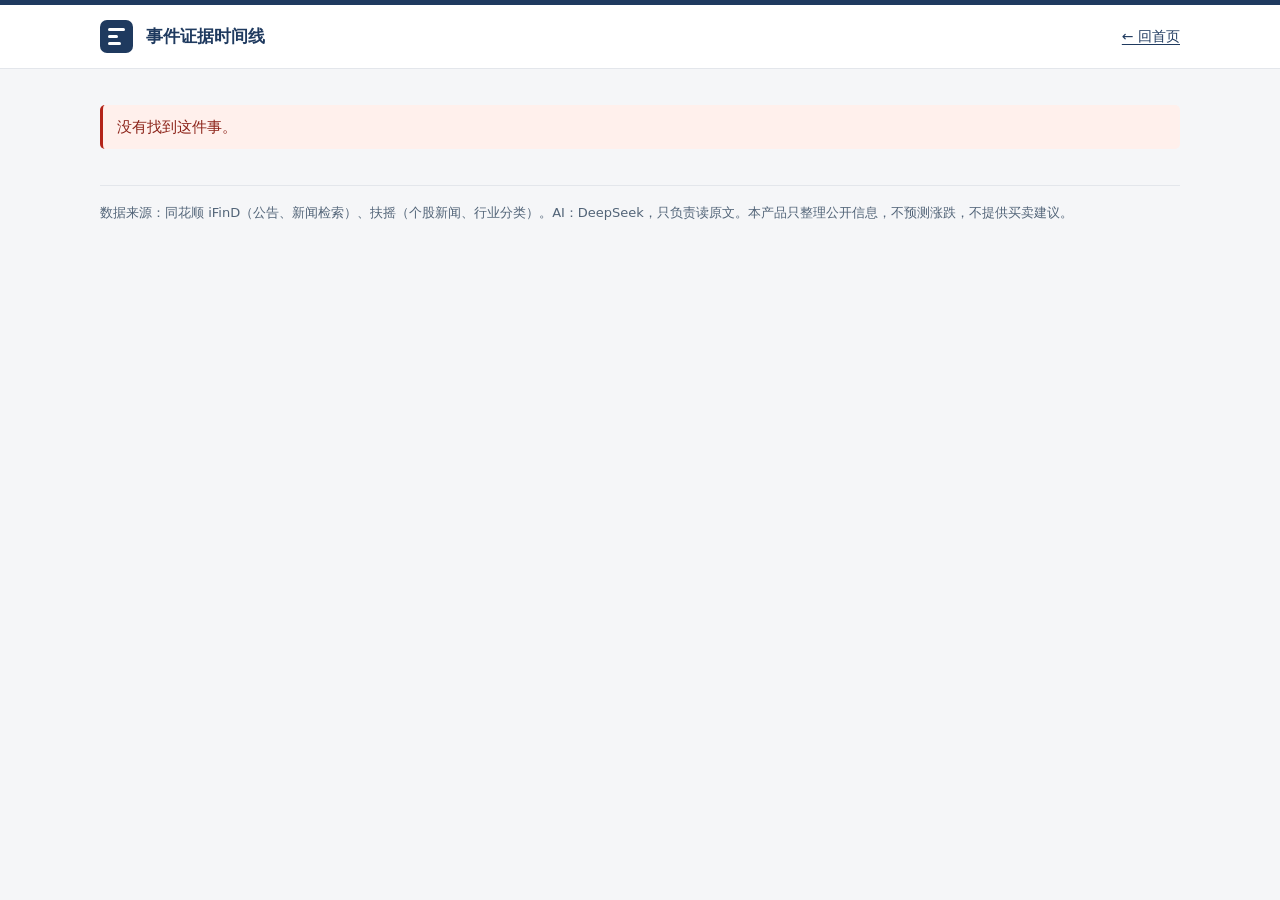
==== static/event.html @ 00f25ee7 "初版：事件证据时间线 - 后端（FastAPI）：从 iFinD、扶摇取数，AI 读原文并给出引句，   程序核对引句，固定规则判定当前状态和变化原因，证据回放 - 前端：静态页面，首页和事件页 - " ====
<!doctype html>
<html lang="zh-CN">
<head>
  <meta charset="utf-8">
  <meta name="viewport" content="width=device-width, initial-scale=1">
  <title>事件详情 · 事件证据时间线</title>
  <link rel="icon" href="data:,">
  <link rel="stylesheet" href="style.css">
  <script defer src="common.js"></script>
  <script defer src="event.js"></script>
</head>
<body>
  <header class="masthead compact"><div class="wrap">
    <div class="brand"><span class="brand-mark" aria-hidden="true"><i></i><i></i><i></i></span><span>事件证据时间线</span></div>
    <a class="back" href="index.html">← 回首页</a>
  </div></header>
  <main class="wrap"><div id="load-status" aria-live="polite">正在读取事件…</div>
    <div id="event-content" hidden>
      <section class="panel event-head"><div id="overview"></div><div id="controls"></div><div id="refresh-status" aria-live="polite"></div></section>
      <section class="panel"><h2>① 当前结论</h2><div id="result"></div></section>
      <section class="panel"><h2>② 证据回放</h2>
        <p class="muted">按各条证据的发布时间，一条一条加入，看当时的结论是什么、有没有变、为什么变。这是按发布时间回放的推演，不是我们当天实际记录下来的。</p>
        <div id="replay"></div></section>
      <section class="panel"><h2>③ 证据时间线</h2>
        <p class="muted">每张卡片是一条证据。“性质”说的是被引用的那句话怎么说，“可信程度”说的是来源，两样是分开的。</p>
        <div id="timeline"></div></section>
      <section class="panel"><h2>④ 说法对照</h2><div id="comparisons"></div>
        <p class="muted">不同口径的数字不放在一起比。原句里没写的项目留空。数字归组由 AI 建议、程序核对编号后排表。</p></section>
      <section class="panel"><h2>⑤ 和我关注的股票有什么关系</h2><p id="watch-note" class="muted"></p>
        <p>这里只写事实关系，不判断影响好坏。</p><div id="relations"></div></section>
    </div>
  </main>
  <footer class="wrap">数据来源：同花顺 iFinD（公告、新闻检索）、扶摇（个股新闻、行业分类）。AI：DeepSeek，只负责读原文。本产品只整理公开信息，不预测涨跌，不提供买卖建议。</footer>
</body>
</html>
---- static/style.css ----
:root {
  color-scheme: light;
  --navy: #1f3a5f;
  --ink: #202e40;
  --muted: #526478;
  --line: #e3e6eb;
  --paper: #fff;
  --wash: #f5f6f8;
}
* { box-sizing: border-box; }
[hidden] { display: none !important; }
body {
  margin: 0;
  background: var(--wash);
  color: var(--ink);
  font: 15px/1.6 system-ui, -apple-system, "Segoe UI", "Microsoft YaHei", sans-serif;
  overflow-wrap: anywhere;
}
.wrap { width: min(1080px, calc(100% - 48px)); margin-inline: auto; }
main.wrap { padding-block: 28px; }
h1, h2, h3, h4 { margin: 0; color: var(--navy); line-height: 1.4; }
h1 { font-size: clamp(26px, 4vw, 38px); letter-spacing: -.03em; }
h2 { font-size: clamp(20px, 3vw, 24px); margin-bottom: 12px; }
h3 { font-size: 17px; margin-block: 12px 6px; }
h4 { font-size: 15px; margin-top: 12px; }
p { margin: 8px 0; }
ul, ol { padding-inline-start: 1.6em; }
li + li { margin-top: 5px; }
small, .muted { color: var(--muted); font-size: 13px; }
small { display: block; }
a, .text-button { color: var(--navy); text-underline-offset: 3px; }
a:hover, .text-button:hover { color: #0d5894; }
:focus-visible { outline: 3px solid #236da6; outline-offset: 3px; }
.masthead { background: var(--paper); border-top: 5px solid var(--navy); border-bottom: 1px solid var(--line); }
.masthead .wrap { padding-block: 30px 23px; }
.brand { display: flex; align-items: center; gap: 13px; color: var(--navy); font-weight: 750; }
.brand-mark { display: grid; gap: 4px; padding: 8px; border-radius: 7px; background: var(--navy); flex: none; }
.brand-mark i { width: 17px; height: 3px; background: #fff; border-radius: 2px; }
.brand-mark i:nth-child(2) { width: 10px; }
.brand-mark i:last-child { width: 13px; }
.intro { max-width: 80ch; margin: 13px 0; }
.disclaimer { color: var(--muted); font-size: 13px; border-left: 3px solid #acc1d6; padding-left: 10px; }
.compact .wrap { display: flex; align-items: center; justify-content: space-between; gap: 12px; padding-block: 15px; }
.compact .brand { font-size: 17px; }
.back { font-size: 14px; }
.panel, .entry, .evidence, .sub-card, .side {
  background: var(--paper); border: 1px solid var(--line); border-radius: 8px; min-width: 0;
}
.panel { padding: clamp(16px, 3vw, 28px); }
.panel + .panel, .home-section + .panel { margin-top: 20px; }
.home-section { margin-block: 30px; }
.home-section h2 { margin-bottom: 4px; }
.home-section > p { margin: 0 0 14px; }
.panel > :first-child, .entry > :first-child { margin-top: 0; }
.panel > :last-child, .entry > :last-child { margin-bottom: 0; }
fieldset { border: 0; padding: 0; margin: 0; min-width: 0; }
.query-fields { display: grid; grid-template-columns: minmax(0, 1fr) minmax(0, 1.5fr) auto; gap: 14px; align-items: start; }
.query-fields label { display: block; font-weight: 650; margin-bottom: 5px; }
input:not([type=checkbox]) {
  width: 100%; min-width: 0; height: 42px; font: inherit; padding: 8px 12px; color: var(--ink);
  border: 1px solid #aebbc9; border-radius: 5px; background: white;
}
input::placeholder { color: #637284; }
input[type=checkbox] { accent-color: var(--navy); width: 16px; height: 16px; margin: 0; flex: none; }
.check { display: flex; align-items: center; gap: 8px; width: fit-content; cursor: pointer; }
.simulate { margin-block: 15px 10px; }
.simulate small { margin-top: 4px; }
#quota { border-top: 1px solid var(--line); padding-top: 12px; margin-bottom: 0; }
button { font: inherit; font-weight: 600; padding: 6px 13px; min-height: 38px; border: 1px solid #aebbc9; border-radius: 5px; background: white; color: var(--navy); cursor: pointer; }
button:hover { background: #eff4f8; }
button.primary, button[aria-pressed=true] { color: white; border-color: var(--navy); background: var(--navy); }
button.primary:hover { background: #152c48; }
button:disabled { opacity: .5; cursor: default; }
.submit { min-height: 42px; margin-top: 29px; padding-inline: 24px; }
.text-button { border: 0; background: transparent; text-decoration: underline; }
.inline, .actions, .tags, .entry-top, .basis { display: flex; flex-wrap: wrap; align-items: center; gap: 7px; }
.actions { margin: 12px 0; }
.tags:empty { display: none; }
.options { display: grid; gap: 2px; margin-top: 5px; padding: 4px; border: 1px solid var(--line); border-radius: 5px; }
.options button { min-width: 0; text-align: left; border: 0; }
.event-grid, .source-grid { display: grid; grid-template-columns: repeat(3, minmax(0, 1fr)); gap: 14px; }
.entry { display: flex; flex-direction: column; align-items: flex-start; color: var(--ink); text-decoration: none; padding: 18px; }
.entry:hover { border-color: #8da7c1; background: #fcfdff; }
.entry h3 { margin: 12px 0 10px; }
.entry-top { justify-content: space-between; width: 100%; }
.arrow { color: var(--navy); line-height: 1; }
.entry-date { border-top: 1px solid var(--line); padding-top: 8px; margin-top: auto; width: 100%; }
.tag { display: inline-block; vertical-align: middle; max-width: 100%; padding: 2px 8px; background: #edf1f5; border: 1px solid transparent; color: #344960; border-radius: 4px; font-size: 12px; font-weight: 650; line-height: 1.5; }
.tag + .tag, h3 > .tag, strong > .tag, p > .tag, button > .tag { margin-left: 5px; }
.tags > .tag, .entry-top > .tag { margin-left: 0; }
.tag.large { font-size: 20px; padding: 4px 13px; }
.state-confirmed { background: #1a7f4b; color: white; }
.state-denied { background: #b42318; color: white; }
.state-mixed { background: #6b3fa0; color: white; }
.state-conflict { background: #c4620a; color: #130d07; }
.state-unverified { background: #9a6b00; color: white; }
.state-expired { background: #667085; color: white; }
.state-insufficient { background: #414b59; border: 1px dashed white; outline: 1px solid #414b59; color: white; }
.tier-high, .changed { background: var(--navy); color: white; }
.tier-mid { background: white; color: #27568a; border-color: #5077a3; }
.tier-low { background: white; color: #525e6b; border-color: #929ba5; }
.nature-fact { background: #ddf4f1; color: #116660; }
.nature-opinion { background: #eaeafd; color: #483694; }
.nature-speculation, .warning { background: #fff0c8; color: #795400; }
.nature-rumor { background: white; color: #a12728; border-color: #bd6563; }
.danger, .status { background: #ffeadf; color: #952f18; border-color: #cf8f78; }
.danger-text { color: #98281b; }
.synthetic { background: repeating-linear-gradient(135deg,#f4effa 0 6px,#eae2f4 6px 9px); border-color: #d2c0e3; color: #603987; }
.stock { padding: 5px 9px; }
.stock .synthetic { margin-left: 5px; }
.banner, .message, .replay-summary, .empty { padding: 10px 14px; border-radius: 5px; }
.message, .replay-summary, .empty { background: #eff4f8; color: var(--navy); }
.message { margin-block: 8px; }
.message.error { color: #8c2319; background: #fff0ec; border-left: 3px solid #b42318; }
.company-name { color: var(--muted); font-weight: 650; }
.source-grid { margin-block: 15px; }
.source { min-width: 0; padding: 12px; background: var(--wash); border-radius: 5px; }
.source > * { margin: 2px 3px 2px 0; }
#controls:not(:empty), #refresh-status:not(:empty), #feedback:not(:empty) { margin-top: 16px; }
.progress-list li span { margin-left: 7px; }
.spinner { display: inline-block; margin-left: 8px; width: 14px; height: 14px; border: 2px solid #c4d2df; border-top-color: var(--navy); border-radius: 50%; animation: spin 1s linear infinite; }
@keyframes spin { to { transform: rotate(360deg); } }
details { margin-block: 10px; }
details:not(.panel) { border-top: 1px solid var(--line); padding-top: 8px; }
summary { color: var(--navy); font-weight: 600; cursor: pointer; }
details.panel > summary { font-size: 19px; }
.result-sentence { font-size: 17px; }
.basis, .earliest { margin-block: 14px; }
.earliest { border-left: 3px solid #9eb8cd; padding-left: 12px; }
.earliest small, .card-link + small { margin-top: 4px; }
.replay-summary { border-left: 3px solid var(--navy); }
.replay-summary p { margin: 3px 0; }
.replay-list { list-style: none; padding: 0; }
.step { width: 100%; text-align: left; display: flex; align-items: flex-start; gap: 12px; padding: 12px; border-color: var(--line); font-weight: 400; }
.step[aria-current=step] { background: #eff5fa; border-color: #7493af; box-shadow: inset 3px 0 var(--navy); }
.step-body { display: grid; gap: 4px; min-width: 0; }
.step-no { min-width: 24px; text-align: center; border-radius: 50%; background: #e3ebf2; font-weight: 650; }
.evidence, .sub-card, .side, .comparison { padding: 16px; margin-block: 14px; }
.evidence { scroll-margin-top: 16px; }
.evidence.inactive { opacity: .76; }
.inactive h3 { text-decoration: line-through; }
.inactive .status { background: #8e341c; color: white; }
.evidence.flash { animation: flash 1.4s ease-out; }
@keyframes flash { 0%, 40% { background: #fff3c5; outline: 3px solid #997000; } }
.quotes { padding: 12px; margin-top: 12px; background: #f4f7fa; border-left: 3px solid #9aafc5; }
blockquote { margin: 8px 0; white-space: pre-wrap; }
.original { white-space: pre-wrap; margin-top: 8px; padding: 12px; background: var(--wash); }
.times { display: grid; grid-template-columns: repeat(4, minmax(0, 1fr)); gap: 1px; margin: 12px 0; background: var(--line); border: 1px solid var(--line); border-radius: 5px; overflow: hidden; }
.times > div { background: #f7f9fb; padding: 9px; font-size: 13px; }
.times span, .times strong { display: block; }
.table-scroll { overflow-x: auto; max-width: 100%; margin-block: 8px; }
table { border-collapse: collapse; min-width: 100%; font-size: 13px; }
th, td { padding: 7px 10px; text-align: left; vertical-align: top; border: 1px solid var(--line); }
th { background: #edf2f7; color: var(--navy); white-space: nowrap; }
.comparison { padding-inline: 0; border-bottom: 1px solid var(--line); }
.side-grid { display: grid; grid-template-columns: repeat(2, minmax(0, 1fr)); gap: 12px; }
.side { margin: 0; background: #f7f9fb; }
.side h3 { margin-top: 0; }
.side .tag { margin-bottom: 8px; }
.relation-row { display: grid; grid-template-columns: minmax(145px, 1fr) minmax(0, 2fr); gap: 12px; padding-block: 12px; border-top: 1px solid var(--line); }
.relation-row .tag { margin-right: 5px; }
footer.wrap { color: var(--muted); border-top: 1px solid var(--line); padding-block: 17px 30px; font-size: 13px; }
@media (max-width: 760px) {
  .event-grid, .source-grid { grid-template-columns: repeat(2, minmax(0, 1fr)); }
}
@media (max-width: 600px) {
  .wrap { width: calc(100% - 28px); }
  main.wrap { padding-block: 16px; }
  .masthead .wrap { padding-block: 20px 15px; }
  .compact .wrap { padding-block: 12px; }
  .intro { font-size: 14px; }
  .query-fields, .event-grid, .source-grid, .side-grid, .relation-row { grid-template-columns: minmax(0, 1fr); }
  .relation-row { gap: 4px; }
  .times { grid-template-columns: repeat(2, minmax(0, 1fr)); }
  .submit { margin: 0; }
  .evidence, .side, .sub-card { padding: 12px; }
  .actions > button { max-width: 100%; }
}
@media (prefers-reduced-motion: reduce) {
  .spinner { animation: none; }
  .evidence.flash { animation: none; outline: 2px solid #997000; }
}
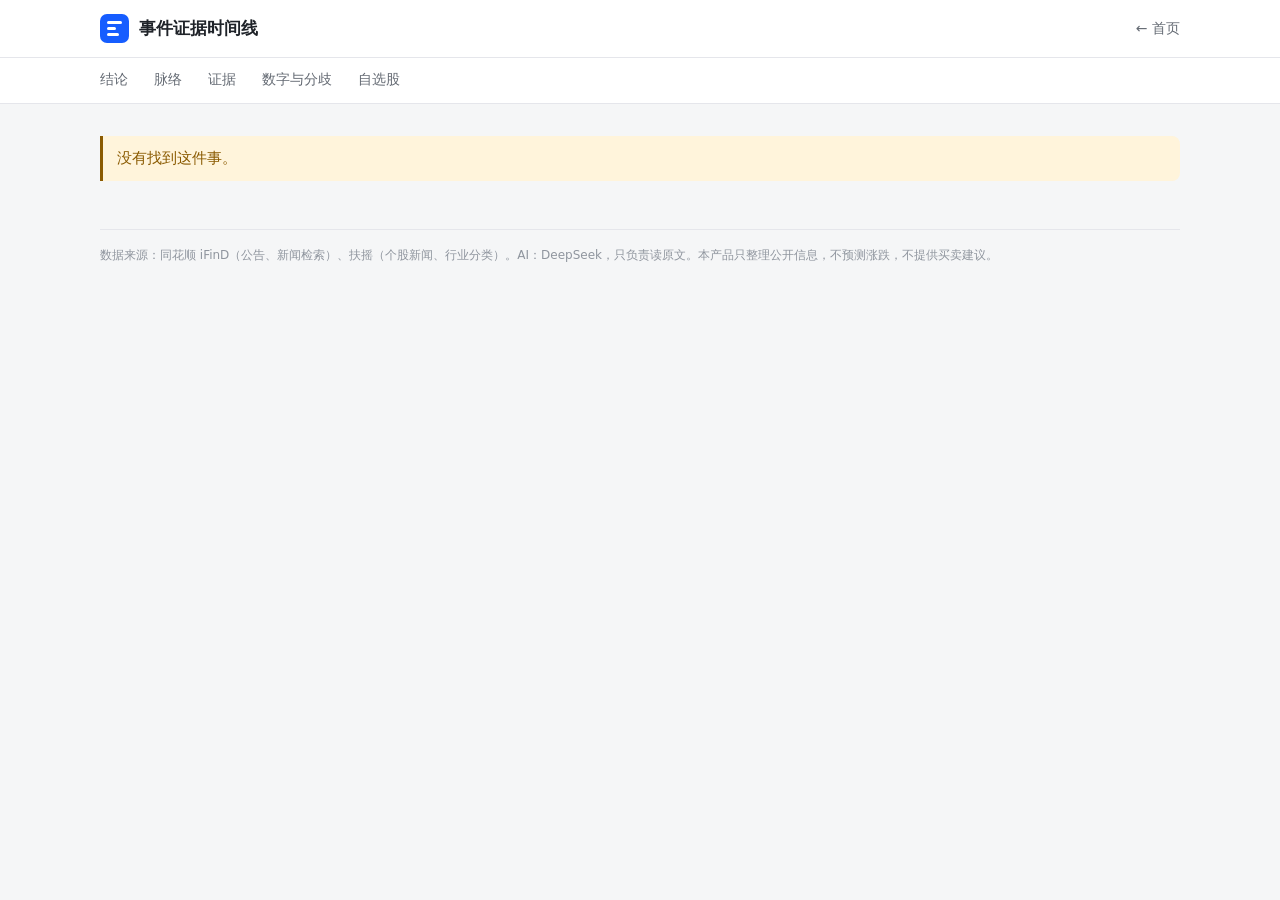
==== commit d2cc622f: "页面改版：先给结论和原话，证据排成时间线；评审用的示例收到页面底部 - 事件页第一屏：结论和走到哪一步（例如"董事会已通过，尚需股东会审议"）、依据公告的原话、四个要点格 - "证据回放"的长列表换成" ====
--- a/static/event.html
+++ b/static/event.html
@@ -5,29 +5,36 @@
   <meta name="viewport" content="width=device-width, initial-scale=1">
   <title>事件详情 · 事件证据时间线</title>
   <link rel="icon" href="data:,">
-  <link rel="stylesheet" href="style.css">
-  <script defer src="common.js"></script>
-  <script defer src="event.js"></script>
+  <link rel="stylesheet" href="style.css?v=8">
+  <script defer src="common.js?v=8"></script>
+  <script defer src="event.js?v=8"></script>
 </head>
 <body>
   <header class="masthead compact"><div class="wrap">
     <div class="brand"><span class="brand-mark" aria-hidden="true"><i></i><i></i><i></i></span><span>事件证据时间线</span></div>
-    <a class="back" href="index.html">← 回首页</a>
+    <a class="back" href="index.html">← 首页</a>
   </div></header>
+  <nav class="section-nav" aria-label="本页内容"><div class="wrap">
+    <a href="#sec-result">结论</a><a href="#sec-replay">脉络</a><a href="#sec-evidence">证据</a>
+    <a href="#sec-compare">数字与分歧</a><a href="#sec-watch">自选股</a>
+  </div></nav>
   <main class="wrap"><div id="load-status" aria-live="polite">正在读取事件…</div>
     <div id="event-content" hidden>
-      <section class="panel event-head"><div id="overview"></div><div id="controls"></div><div id="refresh-status" aria-live="polite"></div></section>
-      <section class="panel"><h2>① 当前结论</h2><div id="result"></div></section>
-      <section class="panel"><h2>② 证据回放</h2>
-        <p class="muted">按各条证据的发布时间，一条一条加入，看当时的结论是什么、有没有变、为什么变。这是按发布时间回放的推演，不是我们当天实际记录下来的。</p>
+      <section class="panel hero" id="sec-result">
+        <div id="overview"></div>
+        <div id="controls"></div><div id="refresh-status" aria-live="polite"></div>
+        <div id="result"></div><div id="keyfacts" class="keyfacts"></div><div id="result-foot"></div>
+      </section>
+      <section class="panel" id="sec-replay"><h2>事件脉络</h2>
+        <p class="muted">按发布时间逐条加入证据，看结论在哪一步变了。这是事后按时间重排的，不是当天的实时记录。</p>
         <div id="replay"></div></section>
-      <section class="panel"><h2>③ 证据时间线</h2>
-        <p class="muted">每张卡片是一条证据。“性质”说的是被引用的那句话怎么说，“可信程度”说的是来源，两样是分开的。</p>
+      <section class="panel" id="sec-evidence"><h2>全部证据<span id="evidence-count" class="count"></span></h2>
+        <p class="muted">引号里的话都在原文里核对过，没通过的会标出。“事实陈述、观点、推测、传闻”是 AI 对这句话的分类；“分量”只看来源是谁，和说了什么无关。部分数据源不带原文链接，可按标题、编号、日期回查。时间栏里的“—”表示来源没给或原文没提。</p>
         <div id="timeline"></div></section>
-      <section class="panel"><h2>④ 说法对照</h2><div id="comparisons"></div>
-        <p class="muted">不同口径的数字不放在一起比。原句里没写的项目留空。数字归组由 AI 建议、程序核对编号后排表。</p></section>
-      <section class="panel"><h2>⑤ 和我关注的股票有什么关系</h2><p id="watch-note" class="muted"></p>
-        <p>这里只写事实关系，不判断影响好坏。</p><div id="relations"></div></section>
+      <section class="panel" id="sec-compare"><h2>数字与分歧</h2><div id="comparisons"></div>
+        <p class="muted">不同口径的数字不放在一起比；原文没写的留空。分组由 AI 建议，程序核对后排表。</p></section>
+      <section class="panel" id="sec-watch"><h2>关联自选股</h2><p id="watch-note" class="muted"></p>
+        <p class="muted">只列事实关系，不判断好坏。</p><div id="relations"></div></section>
     </div>
   </main>
   <footer class="wrap">数据来源：同花顺 iFinD（公告、新闻检索）、扶摇（个股新闻、行业分类）。AI：DeepSeek，只负责读原文。本产品只整理公开信息，不预测涨跌，不提供买卖建议。</footer>
--- a/static/style.css
+++ b/static/style.css
@@ -1,11 +1,18 @@
 :root {
   color-scheme: light;
-  --navy: #1f3a5f;
-  --ink: #202e40;
-  --muted: #526478;
-  --line: #e3e6eb;
+  --blue: #165dff;
+  --blue-deep: #0e42d2;
+  --blue-wash: #e8f0ff;
+  --ink: #1f2329;
+  --sub: #646a73;
+  --faint: #8f959e;
+  --line: #e5e6eb;
+  --control: #c9cdd4;
+  --warning-ink: #8a5a00;
+  --warning-line: #e8c77a;
+  --warning-wash: #fff4db;
   --paper: #fff;
-  --wash: #f5f6f8;
+  --wash: #f5f6f7;
 }
 * { box-sizing: border-box; }
 [hidden] { display: none !important; }
@@ -13,170 +20,331 @@
   margin: 0;
   background: var(--wash);
   color: var(--ink);
-  font: 15px/1.6 system-ui, -apple-system, "Segoe UI", "Microsoft YaHei", sans-serif;
+  font: 15px/1.65 system-ui, -apple-system, "Segoe UI", "PingFang SC", "Microsoft YaHei", sans-serif;
   overflow-wrap: anywhere;
+  font-variant-numeric: tabular-nums;
 }
 .wrap { width: min(1080px, calc(100% - 48px)); margin-inline: auto; }
-main.wrap { padding-block: 28px; }
-h1, h2, h3, h4 { margin: 0; color: var(--navy); line-height: 1.4; }
-h1 { font-size: clamp(26px, 4vw, 38px); letter-spacing: -.03em; }
-h2 { font-size: clamp(20px, 3vw, 24px); margin-bottom: 12px; }
-h3 { font-size: 17px; margin-block: 12px 6px; }
+main.wrap { padding-block: 24px 40px; }
+h1, h2, h3, h4 { margin: 0; color: var(--ink); text-wrap: balance; }
+h1 { font-size: 26px; line-height: 1.35; font-weight: 700; }
+h2 { font-size: 18px; font-weight: 700; margin-bottom: 10px; }
+h3 { font-size: 16px; font-weight: 650; margin-block: 8px 4px; }
 h4 { font-size: 15px; margin-top: 12px; }
 p { margin: 8px 0; }
 ul, ol { padding-inline-start: 1.6em; }
 li + li { margin-top: 5px; }
-small, .muted { color: var(--muted); font-size: 13px; }
+small, .muted { color: var(--sub); font-size: 13px; }
 small { display: block; }
-a, .text-button { color: var(--navy); text-underline-offset: 3px; }
-a:hover, .text-button:hover { color: #0d5894; }
-:focus-visible { outline: 3px solid #236da6; outline-offset: 3px; }
-.masthead { background: var(--paper); border-top: 5px solid var(--navy); border-bottom: 1px solid var(--line); }
-.masthead .wrap { padding-block: 30px 23px; }
-.brand { display: flex; align-items: center; gap: 13px; color: var(--navy); font-weight: 750; }
-.brand-mark { display: grid; gap: 4px; padding: 8px; border-radius: 7px; background: var(--navy); flex: none; }
-.brand-mark i { width: 17px; height: 3px; background: #fff; border-radius: 2px; }
-.brand-mark i:nth-child(2) { width: 10px; }
-.brand-mark i:last-child { width: 13px; }
-.intro { max-width: 80ch; margin: 13px 0; }
-.disclaimer { color: var(--muted); font-size: 13px; border-left: 3px solid #acc1d6; padding-left: 10px; }
-.compact .wrap { display: flex; align-items: center; justify-content: space-between; gap: 12px; padding-block: 15px; }
-.compact .brand { font-size: 17px; }
-.back { font-size: 14px; }
-.panel, .entry, .evidence, .sub-card, .side {
-  background: var(--paper); border: 1px solid var(--line); border-radius: 8px; min-width: 0;
-}
-.panel { padding: clamp(16px, 3vw, 28px); }
-.panel + .panel, .home-section + .panel { margin-top: 20px; }
+a, .text-button { color: var(--ink); text-underline-offset: 3px; }
+a:hover, .text-button:hover { color: var(--blue); }
+:focus-visible { outline: 2px solid var(--blue); outline-offset: 2px; border-radius: 4px; }
+
+/* 页头 */
+.masthead { background: var(--paper); border-bottom: 1px solid var(--line); }
+.masthead .wrap { display: flex; align-items: center; justify-content: space-between; gap: 12px; padding-block: 14px; }
+.brand { display: flex; align-items: center; gap: 10px; color: var(--ink); font-weight: 700; font-size: 17px; }
+.brand h1 { font-size: 17px; }
+.brand-mark { display: grid; gap: 3px; padding: 7px; border-radius: 7px; background: var(--blue); flex: none; }
+.brand-mark i { width: 15px; height: 3px; background: #fff; border-radius: 2px; }
+.brand-mark i:nth-child(2) { width: 9px; }
+.brand-mark i:last-child { width: 12px; }
+.back { font-size: 14px; color: var(--sub); text-decoration: none; }
+.section-nav { position: sticky; top: 0; z-index: 5; background: var(--paper); border-bottom: 1px solid var(--line); }
+.section-nav .wrap { display: flex; gap: 26px; overflow-x: auto; }
+.section-nav a { flex: none; padding-block: 10px; color: var(--sub); font-size: 14px; text-decoration: none; border-bottom: 2px solid transparent; }
+.section-nav a:hover { color: var(--blue); border-bottom-color: var(--blue); }
+section[id], .evidence { scroll-margin-top: 56px; }
+
+/* 面板 */
+.panel, .entry, .demo-list {
+  background: var(--paper); border: 1px solid var(--line); border-radius: 12px; min-width: 0;
+}
+.panel { padding: clamp(16px, 2.6vw, 26px); }
+.panel + .panel, .home-section + .panel { margin-top: 16px; }
+.panel > :first-child { margin-top: 0; }
+.panel > :last-child { margin-bottom: 0; }
+.panel > h2 + .muted { margin-top: -4px; }
+.count { margin-left: 8px; color: var(--faint); font-weight: 400; font-size: 15px; }
+details { margin-block: 10px; }
+summary { color: var(--sub); font-size: 14px; cursor: pointer; width: fit-content; max-width: 100%; }
+summary:hover { color: var(--blue); }
+details.panel > summary { font-size: 16px; font-weight: 650; color: var(--ink); }
+dl { margin: 10px 0; }
+dt { font-weight: 650; margin-top: 8px; }
+dd { margin: 0; color: var(--sub); }
+
+/* 按钮和表单 */
+fieldset { border: 0; padding: 0; margin: 0; min-width: 0; }
+button { font: inherit; font-size: 14px; font-weight: 600; padding: 5px 14px; min-height: 36px; border: 1px solid var(--control); border-radius: 8px; background: var(--paper); color: var(--ink); cursor: pointer; }
+button:hover { border-color: var(--blue); color: var(--blue); }
+button.primary { color: #fff; border-color: var(--blue); background: var(--blue); }
+button.primary:hover { color: #fff; background: var(--blue-deep); border-color: var(--blue-deep); }
+button[aria-pressed=true] { background: var(--blue-wash); border-color: var(--blue); color: var(--blue-deep); }
+button:disabled { opacity: .45; cursor: default; border-color: var(--control); color: var(--ink); }
+.text-button { border: 0; background: transparent; text-decoration: underline; min-height: 0; padding: 0 4px; }
+input:not([type=checkbox]) {
+  width: 100%; min-width: 0; height: 46px; font: inherit; padding: 8px 14px; color: var(--ink);
+  border: 1px solid var(--control); border-radius: 8px; background: var(--paper);
+}
+input:not([type=checkbox]):focus { outline: 0; border-color: var(--blue); box-shadow: 0 0 0 3px var(--blue-wash); }
+input::placeholder { color: var(--faint); }
+input[type=checkbox] { accent-color: var(--blue); width: 16px; height: 16px; margin: 0; flex: none; }
+.check { display: flex; align-items: center; gap: 8px; width: fit-content; cursor: pointer; font-size: 14px; }
+.inline, .actions, .tags, .entry-top, .basis, .ev-head, .hero-meta { display: flex; flex-wrap: wrap; align-items: center; gap: 6px 8px; }
+.actions { margin: 10px 0; }
+.tags:empty { display: none; }
+
+/* 标签：靠文字区分，不用红绿 */
+.tag { display: inline-block; vertical-align: middle; max-width: 100%; padding: 1px 8px; background: #f2f3f5; border: 1px solid transparent; color: #4e5969; border-radius: 4px; font-size: 12px; line-height: 1.7; font-weight: 600; white-space: nowrap; }
+.tag + .tag, h3 > .tag, strong > .tag, p > .tag, button > .tag { margin-left: 5px; }
+.tags > .tag, .entry-top > .tag, .ev-head > .tag, summary > .tag { margin-left: 0; }
+.tag.src { background: var(--paper); border-color: var(--control); color: var(--ink); }
+.tag.basis, .tag.changed { background: var(--blue-wash); color: var(--blue-deep); }
+.tag.status { background: var(--paper); border-color: var(--line); color: var(--sub); }
+.tag.synthetic { background: var(--paper); border: 1px dashed var(--control); color: var(--sub); }
+.tag.nature-opinion { background: var(--blue-wash); color: var(--blue-deep); }
+.tag.nature-speculation { background: var(--paper); border: 1px dashed var(--faint); color: var(--ink); }
+.tag.nature-rumor { background: var(--warning-wash); color: var(--warning-ink); }
+.tag.state-confirmed { background: var(--blue); color: #fff; }
+.tag.state-denied { background: var(--ink); color: #fff; }
+.tag.state-mixed { background: var(--paper); border-color: var(--blue); color: var(--blue-deep); }
+.tag.state-conflict { background: var(--warning-wash); border-color: var(--warning-line); color: var(--warning-ink); }
+.tag.state-unverified { background: var(--paper); border: 1px dashed var(--faint); color: var(--ink); }
+.tag.state-expired { background: #f2f3f5; color: var(--sub); }
+.tag.state-insufficient { background: var(--paper); border: 1px dashed var(--warning-line); color: var(--warning-ink); }
+.tag.large { font-size: 17px; padding: 5px 14px; border-radius: 8px; line-height: 1.5; }
+.tag.stock { padding: 4px 10px; font-size: 13px; font-weight: 500; }
+.stock .synthetic { margin-left: 5px; }
+
+/* 提示：失败、缺失一律琥珀色，默认可见 */
+.banner, .message, .empty { padding: 10px 14px; border-radius: 8px; }
+.message, .empty { background: var(--wash); color: var(--ink); }
+.banner.synthetic { background: var(--wash); color: var(--sub); border: 1px dashed var(--control); }
+.message { margin-block: 8px; }
+.message.error, .warning, .danger, .danger-text, .tag.warning, .tag.danger { background: var(--warning-wash); color: var(--warning-ink); }
+.message.error { border-left: 3px solid var(--warning-ink); border-radius: 0 8px 8px 0; }
+p.warning, small.warning, summary.warning { padding: 4px 10px; border-radius: 6px; }
+small.warning > span { display: block; }
+.spinner { display: inline-block; margin-left: 8px; width: 14px; height: 14px; border: 2px solid var(--line); border-top-color: var(--blue); border-radius: 50%; animation: spin 1s linear infinite; }
+@keyframes spin { to { transform: rotate(360deg); } }
+.progress-list li span { margin-left: 7px; }
+
+/* 首页 */
+.home-hero { padding-block: 26px 6px; }
+.intro { font-size: 30px; line-height: 1.3; font-weight: 700; margin: 0; }
+.home-hero > .muted { font-size: 15px; margin: 6px 0 18px; }
+.query-panel { padding: 20px; }
+.query-fields { display: grid; grid-template-columns: minmax(0, 1fr) minmax(0, 1.5fr) auto; gap: 12px; align-items: start; }
+.query-fields label { display: block; font-size: 13px; color: var(--sub); margin-bottom: 4px; }
+.submit { min-height: 46px; margin-top: 25px; padding-inline: 30px; font-size: 16px; }
+.query-foot { display: flex; flex-wrap: wrap; align-items: flex-start; justify-content: space-between; gap: 8px 20px; margin-top: 14px; }
+.simulate small { margin: 2px 0 0 24px; }
+#quota { margin: 0; }
+#feedback:not(:empty) { margin-top: 14px; }
+.options { display: grid; gap: 2px; margin-top: 5px; padding: 4px; border: 1px solid var(--line); border-radius: 8px; background: var(--paper); }
+.options button { min-width: 0; text-align: left; border: 0; font-weight: 500; }
+.options button:hover { background: var(--blue-wash); }
 .home-section { margin-block: 30px; }
-.home-section h2 { margin-bottom: 4px; }
-.home-section > p { margin: 0 0 14px; }
-.panel > :first-child, .entry > :first-child { margin-top: 0; }
-.panel > :last-child, .entry > :last-child { margin-bottom: 0; }
-fieldset { border: 0; padding: 0; margin: 0; min-width: 0; }
-.query-fields { display: grid; grid-template-columns: minmax(0, 1fr) minmax(0, 1.5fr) auto; gap: 14px; align-items: start; }
-.query-fields label { display: block; font-weight: 650; margin-bottom: 5px; }
-input:not([type=checkbox]) {
-  width: 100%; min-width: 0; height: 42px; font: inherit; padding: 8px 12px; color: var(--ink);
-  border: 1px solid #aebbc9; border-radius: 5px; background: white;
-}
-input::placeholder { color: #637284; }
-input[type=checkbox] { accent-color: var(--navy); width: 16px; height: 16px; margin: 0; flex: none; }
-.check { display: flex; align-items: center; gap: 8px; width: fit-content; cursor: pointer; }
-.simulate { margin-block: 15px 10px; }
-.simulate small { margin-top: 4px; }
-#quota { border-top: 1px solid var(--line); padding-top: 12px; margin-bottom: 0; }
-button { font: inherit; font-weight: 600; padding: 6px 13px; min-height: 38px; border: 1px solid #aebbc9; border-radius: 5px; background: white; color: var(--navy); cursor: pointer; }
-button:hover { background: #eff4f8; }
-button.primary, button[aria-pressed=true] { color: white; border-color: var(--navy); background: var(--navy); }
-button.primary:hover { background: #152c48; }
-button:disabled { opacity: .5; cursor: default; }
-.submit { min-height: 42px; margin-top: 29px; padding-inline: 24px; }
-.text-button { border: 0; background: transparent; text-decoration: underline; }
-.inline, .actions, .tags, .entry-top, .basis { display: flex; flex-wrap: wrap; align-items: center; gap: 7px; }
-.actions { margin: 12px 0; }
-.tags:empty { display: none; }
-.options { display: grid; gap: 2px; margin-top: 5px; padding: 4px; border: 1px solid var(--line); border-radius: 5px; }
-.options button { min-width: 0; text-align: left; border: 0; }
+.home-section > h2 { margin-bottom: 4px; }
+.home-section > p { margin: 0 0 10px; }
+.home-section > h2 + div { margin-top: 12px; }
 .event-grid, .source-grid { display: grid; grid-template-columns: repeat(3, minmax(0, 1fr)); gap: 14px; }
-.entry { display: flex; flex-direction: column; align-items: flex-start; color: var(--ink); text-decoration: none; padding: 18px; }
-.entry:hover { border-color: #8da7c1; background: #fcfdff; }
-.entry h3 { margin: 12px 0 10px; }
+.entry { display: flex; flex-direction: column; align-items: flex-start; gap: 8px; color: var(--ink); text-decoration: none; padding: 18px; }
+.entry:hover { border-color: var(--blue); color: var(--ink); }
+.entry:hover h3 { color: var(--blue); }
+.entry h3 { margin: 0; font-size: 17px; }
+.entry p { margin: 0; color: var(--sub); font-size: 14px; }
 .entry-top { justify-content: space-between; width: 100%; }
-.arrow { color: var(--navy); line-height: 1; }
-.entry-date { border-top: 1px solid var(--line); padding-top: 8px; margin-top: auto; width: 100%; }
-.tag { display: inline-block; vertical-align: middle; max-width: 100%; padding: 2px 8px; background: #edf1f5; border: 1px solid transparent; color: #344960; border-radius: 4px; font-size: 12px; font-weight: 650; line-height: 1.5; }
-.tag + .tag, h3 > .tag, strong > .tag, p > .tag, button > .tag { margin-left: 5px; }
-.tags > .tag, .entry-top > .tag { margin-left: 0; }
-.tag.large { font-size: 20px; padding: 4px 13px; }
-.state-confirmed { background: #1a7f4b; color: white; }
-.state-denied { background: #b42318; color: white; }
-.state-mixed { background: #6b3fa0; color: white; }
-.state-conflict { background: #c4620a; color: #130d07; }
-.state-unverified { background: #9a6b00; color: white; }
-.state-expired { background: #667085; color: white; }
-.state-insufficient { background: #414b59; border: 1px dashed white; outline: 1px solid #414b59; color: white; }
-.tier-high, .changed { background: var(--navy); color: white; }
-.tier-mid { background: white; color: #27568a; border-color: #5077a3; }
-.tier-low { background: white; color: #525e6b; border-color: #929ba5; }
-.nature-fact { background: #ddf4f1; color: #116660; }
-.nature-opinion { background: #eaeafd; color: #483694; }
-.nature-speculation, .warning { background: #fff0c8; color: #795400; }
-.nature-rumor { background: white; color: #a12728; border-color: #bd6563; }
-.danger, .status { background: #ffeadf; color: #952f18; border-color: #cf8f78; }
-.danger-text { color: #98281b; }
-.synthetic { background: repeating-linear-gradient(135deg,#f4effa 0 6px,#eae2f4 6px 9px); border-color: #d2c0e3; color: #603987; }
-.stock { padding: 5px 9px; }
-.stock .synthetic { margin-left: 5px; }
-.banner, .message, .replay-summary, .empty { padding: 10px 14px; border-radius: 5px; }
-.message, .replay-summary, .empty { background: #eff4f8; color: var(--navy); }
-.message { margin-block: 8px; }
-.message.error { color: #8c2319; background: #fff0ec; border-left: 3px solid #b42318; }
-.company-name { color: var(--muted); font-weight: 650; }
-.source-grid { margin-block: 15px; }
-.source { min-width: 0; padding: 12px; background: var(--wash); border-radius: 5px; }
+.entry-date { border-top: 1px solid var(--line); padding-top: 8px; margin-top: auto; width: 100%; font-size: 12px; color: var(--faint); }
+.demo-list { overflow: hidden; }
+.demo-row { display: grid; grid-template-columns: 210px 196px minmax(0, 1fr) auto; gap: 12px; align-items: center; padding: 12px 18px; color: var(--ink); text-decoration: none; }
+.demo-row + .demo-row { border-top: 1px solid var(--line); }
+.demo-row:hover { background: var(--wash); color: var(--ink); }
+.demo-row:hover .demo-title { color: var(--blue); }
+.demo-row > .tag { justify-self: start; margin: 0; }
+.demo-title { font-weight: 650; }
+.demo-what { color: var(--sub); font-size: 13px; display: -webkit-box; -webkit-box-orient: vertical; -webkit-line-clamp: 2; overflow: hidden; }
+.demo-list > p, .demo-list > .message { margin: 12px 18px; }
+
+/* 事件页头部和结论 */
+.hero-meta { color: var(--sub); font-size: 13px; margin-bottom: 6px; }
+.company-name { color: var(--ink); font-weight: 650; font-size: 14px; }
+.source-details { margin: 0; }
+.source-details > summary { font-size: 13px; }
+.source-grid { margin-block: 12px; }
+.source { min-width: 0; padding: 10px 12px; background: var(--wash); border-radius: 8px; }
 .source > * { margin: 2px 3px 2px 0; }
-#controls:not(:empty), #refresh-status:not(:empty), #feedback:not(:empty) { margin-top: 16px; }
-.progress-list li span { margin-left: 7px; }
-.spinner { display: inline-block; margin-left: 8px; width: 14px; height: 14px; border: 2px solid #c4d2df; border-top-color: var(--navy); border-radius: 50%; animation: spin 1s linear infinite; }
-@keyframes spin { to { transform: rotate(360deg); } }
-details { margin-block: 10px; }
-details:not(.panel) { border-top: 1px solid var(--line); padding-top: 8px; }
-summary { color: var(--navy); font-weight: 600; cursor: pointer; }
-details.panel > summary { font-size: 19px; }
-.result-sentence { font-size: 17px; }
-.basis, .earliest { margin-block: 14px; }
-.earliest { border-left: 3px solid #9eb8cd; padding-left: 12px; }
-.earliest small, .card-link + small { margin-top: 4px; }
-.replay-summary { border-left: 3px solid var(--navy); }
-.replay-summary p { margin: 3px 0; }
-.replay-list { list-style: none; padding: 0; }
-.step { width: 100%; text-align: left; display: flex; align-items: flex-start; gap: 12px; padding: 12px; border-color: var(--line); font-weight: 400; }
-.step[aria-current=step] { background: #eff5fa; border-color: #7493af; box-shadow: inset 3px 0 var(--navy); }
-.step-body { display: grid; gap: 4px; min-width: 0; }
-.step-no { min-width: 24px; text-align: center; border-radius: 50%; background: #e3ebf2; font-weight: 650; }
-.evidence, .sub-card, .side, .comparison { padding: 16px; margin-block: 14px; }
-.evidence { scroll-margin-top: 16px; }
-.evidence.inactive { opacity: .76; }
-.inactive h3 { text-decoration: line-through; }
-.inactive .status { background: #8e341c; color: white; }
-.evidence.flash { animation: flash 1.4s ease-out; }
-@keyframes flash { 0%, 40% { background: #fff3c5; outline: 3px solid #997000; } }
-.quotes { padding: 12px; margin-top: 12px; background: #f4f7fa; border-left: 3px solid #9aafc5; }
+.claim { color: var(--sub); margin: 4px 0 0; }
+#controls:not(:empty), #refresh-status:not(:empty) { margin-top: 12px; }
+#controls > button { min-height: 30px; padding: 2px 12px; font-size: 13px; }
+#result { margin-top: 18px; padding-top: 18px; border-top: 1px solid var(--line); }
+.verdict { display: grid; grid-template-columns: auto minmax(0, 1fr); gap: 16px; align-items: start; }
+.verdict-body > :first-child { margin-top: 0; }
+.verdict-body > p, .verdict-body > .basis { margin-block: 6px; font-size: 14px; }
+.verdict-body > .result-sentence { font-size: 19px; line-height: 1.5; font-weight: 650; margin-bottom: 10px; }
+.basis strong { color: var(--sub); font-weight: 400; }
+.card-link { color: var(--blue-deep); text-decoration: none; }
+.card-link:hover { text-decoration: underline; }
+.stage-quotes blockquote { font-size: 13px; color: var(--sub); border-left: 2px solid var(--line); padding-left: 10px; }
+.keyfacts { display: grid; grid-template-columns: repeat(4, minmax(0, 1fr)); margin-top: 18px; border: 1px solid var(--line); border-radius: 10px; overflow: hidden; }
+.keyfact { display: block; padding: 12px 16px; color: var(--ink); text-decoration: none; background: var(--wash); min-width: 0; }
+.keyfact + .keyfact { border-left: 1px solid var(--line); }
+.keyfact:hover { background: var(--blue-wash); color: var(--ink); }
+.kf-label { font-size: 12px; color: var(--sub); }
+.kf-value { display: block; font-size: 17px; font-weight: 700; margin-block: 2px; }
+.kf-sub { font-size: 12px; color: var(--sub); }
+.keyfact.warning { background: var(--wash); color: var(--ink); }
+.keyfact.warning .kf-label { color: var(--sub); }
+.keyfact.warning .kf-sub { color: var(--warning-ink); }
+.keyfact.warning .kf-value::before { content: ""; display: inline-block; width: 8px; height: 8px; margin-right: 6px; border-radius: 50%; background: #d48806; vertical-align: 2px; }
+#result-foot { margin-top: 12px; }
+#result-foot > small { color: var(--faint); }
+.disclaimer { color: var(--faint); font-size: 12px; margin-bottom: 0; }
+
+/* 事件脉络：横向轨道 */
+.track { list-style: none; display: flex; padding: 6px 0 2px; margin: 4px 0 10px; overflow-x: auto; }
+.track > li { flex: 1 0 86px; margin: 0; position: relative; }
+.track > li::before { content: ""; position: absolute; top: 16px; left: 0; right: 0; height: 2px; background: var(--line); }
+.track > li:first-child::before { left: 50%; }
+.track > li:last-child::before { right: 50%; }
+.track-step { position: relative; width: 100%; min-height: 0; padding: 8px 2px 6px; border: 0; border-radius: 8px; background: transparent; display: grid; justify-items: center; gap: 3px; font-weight: 400; color: var(--sub); }
+.track-step:hover { background: var(--wash); color: var(--ink); }
+.dot { width: 16px; height: 16px; border-radius: 50%; border: 2px solid var(--faint); background: var(--paper); box-shadow: 0 0 0 3px var(--paper); }
+.dot.state-confirmed { background: var(--blue); border-color: var(--blue); }
+.dot.state-denied { background: var(--ink); border-color: var(--ink); }
+.dot.state-mixed { background: linear-gradient(90deg, var(--blue) 50%, var(--ink) 50%); border-color: var(--ink); }
+.dot.state-conflict { background: var(--warning-line); border-color: var(--warning-ink); }
+.dot.state-unverified { border-style: dashed; }
+.dot.state-expired { background: var(--control); border-color: var(--control); }
+.dot.state-insufficient { border-style: dashed; border-color: var(--warning-ink); }
+.track-date { font-size: 13px; }
+.track-flag { font-size: 12px; line-height: 1.3; color: var(--faint); }
+.track-flag.changed { color: var(--blue-deep); font-weight: 650; }
+.track-flag.warning { padding: 0 5px; border-radius: 4px; }
+.track-step[aria-current=step] { background: var(--blue-wash); color: var(--ink); }
+.track-step[aria-current=step] .dot { box-shadow: 0 0 0 3px var(--blue-wash), 0 0 0 5px var(--blue); }
+.track-step[aria-current=step] .track-date { font-weight: 700; }
+.replay-summary { padding: 14px 16px; border-radius: 10px; background: var(--wash); }
+.replay-summary > * { margin-block: 4px; }
+.replay-sentence { font-weight: 650; }
+.replay-added { font-size: 14px; }
+.earliest { margin: 12px 0 0; font-size: 14px; color: var(--sub); }
+.earliest small { margin-top: 2px; color: var(--faint); }
+
+/* 全部证据：按日期排在一条竖线上 */
+.day { display: grid; grid-template-columns: 62px minmax(0, 1fr); gap: 0 14px; }
+.day-date { padding-top: 14px; text-align: right; line-height: 1.3; }
+.day-date strong { display: block; font-size: 15px; }
+.day-date small { font-size: 12px; color: var(--faint); }
+.day-items { border-left: 2px solid var(--line); padding-left: 20px; min-width: 0; }
+.evidence { position: relative; padding-block: 14px; min-width: 0; }
+.evidence + .evidence { border-top: 1px solid var(--line); }
+.evidence::before { content: ""; position: absolute; left: -27px; top: 20px; width: 8px; height: 8px; border-radius: 50%; background: var(--paper); border: 2px solid var(--faint); }
+.evidence:has(.tag.basis)::before { background: var(--blue); border-color: var(--blue); }
+.evidence > :last-child, .ev-collapsed > :last-child { margin-bottom: 0; }
+.ev-head { font-size: 13px; color: var(--sub); }
+.ev-head strong { color: var(--ink); }
+.ev-head small { display: inline; }
+.weight { display: inline-flex; align-items: center; gap: 3px; white-space: nowrap; }
+.weight i { width: 7px; height: 7px; border-radius: 50%; background: var(--line); }
+.weight span { margin-left: 3px; }
+.weight.tier-high i, .weight.tier-mid i:nth-child(-n+2), .weight.tier-low i:first-child { background: var(--ink); }
+.evidence h3 { margin-block: 6px 2px; }
+.evidence h3 a { text-decoration: none; }
+.evidence h3 a:hover { text-decoration: underline; }
+.quotes { margin-top: 6px; }
+.quotes blockquote, .side blockquote, .sub-card blockquote { margin: 6px 0; padding: 6px 12px; border-left: 3px solid var(--line); background: var(--wash); border-radius: 0 6px 6px 0; }
 blockquote { margin: 8px 0; white-space: pre-wrap; }
-.original { white-space: pre-wrap; margin-top: 8px; padding: 12px; background: var(--wash); }
-.times { display: grid; grid-template-columns: repeat(4, minmax(0, 1fr)); gap: 1px; margin: 12px 0; background: var(--line); border: 1px solid var(--line); border-radius: 5px; overflow: hidden; }
-.times > div { background: #f7f9fb; padding: 9px; font-size: 13px; }
+.evidence > p, .ev-collapsed > p { font-size: 14px; margin-block: 6px; }
+.evidence > small, .ev-collapsed > small { margin-block: 4px; }
+.evidence details { margin-block: 6px 0; }
+.inactive .ev-title, .inactive h3 { text-decoration: line-through; color: var(--sub); }
+.ev-collapsed { margin: 0; }
+.ev-collapsed > summary { display: flex; flex-wrap: wrap; align-items: center; gap: 4px 8px; width: auto; }
+.ev-collapsed > summary small { display: inline; }
+.ev-collapsed[open] > summary { margin-bottom: 10px; }
+.evidence.flash { animation: flash 1.6s ease-out; }
+@keyframes flash { 0%, 45% { background: var(--blue-wash); } }
+.original { white-space: pre-wrap; margin-top: 8px; padding: 12px; background: var(--wash); border-radius: 8px; font-size: 14px; }
+.times { display: grid; grid-template-columns: repeat(4, minmax(0, 1fr)); gap: 1px; margin: 10px 0; background: var(--line); border: 1px solid var(--line); border-radius: 8px; overflow: hidden; }
+.times > div { background: var(--paper); padding: 8px 10px; font-size: 13px; }
 .times span, .times strong { display: block; }
+.times strong { color: var(--sub); font-weight: 400; font-size: 12px; }
+#timeline > h3 { margin-top: 22px; }
+.sub-card { padding-block: 12px; border-top: 1px solid var(--line); min-width: 0; }
+.sub-card > * { margin-block: 3px; }
+
+/* 数字与分歧 */
+.comparison { padding-block: 12px; border-bottom: 1px solid var(--line); }
+.comparison > h3:first-child { margin-top: 0; }
+.side-grid { display: grid; grid-template-columns: repeat(2, minmax(0, 1fr)); gap: 14px; }
+.side { min-width: 0; padding: 12px 14px; background: var(--wash); border-radius: 10px; }
+.side h3 { margin-top: 0; }
+.side blockquote { background: var(--paper); }
+.side .tag { margin-bottom: 4px; }
+.metric { margin: 0; padding-block: 10px; border-bottom: 1px solid var(--line); }
+.metric > summary { display: flex; flex-wrap: wrap; align-items: baseline; gap: 4px 10px; width: auto; color: var(--ink); }
+.metric-name { font-weight: 650; font-size: 15px; }
+.metric-values { color: var(--sub); font-size: 13px; }
 .table-scroll { overflow-x: auto; max-width: 100%; margin-block: 8px; }
 table { border-collapse: collapse; min-width: 100%; font-size: 13px; }
-th, td { padding: 7px 10px; text-align: left; vertical-align: top; border: 1px solid var(--line); }
-th { background: #edf2f7; color: var(--navy); white-space: nowrap; }
-.comparison { padding-inline: 0; border-bottom: 1px solid var(--line); }
-.side-grid { display: grid; grid-template-columns: repeat(2, minmax(0, 1fr)); gap: 12px; }
-.side { margin: 0; background: #f7f9fb; }
-.side h3 { margin-top: 0; }
-.side .tag { margin-bottom: 8px; }
-.relation-row { display: grid; grid-template-columns: minmax(145px, 1fr) minmax(0, 2fr); gap: 12px; padding-block: 12px; border-top: 1px solid var(--line); }
-.relation-row .tag { margin-right: 5px; }
-footer.wrap { color: var(--muted); border-top: 1px solid var(--line); padding-block: 17px 30px; font-size: 13px; }
+th, td { padding: 7px 10px; text-align: left; vertical-align: top; border-bottom: 1px solid var(--line); }
+th { color: var(--sub); font-weight: 400; white-space: nowrap; background: var(--wash); }
+
+/* 关联自选股 */
+.relation-row { display: grid; grid-template-columns: minmax(150px, 1fr) minmax(0, 3fr); gap: 12px; padding-block: 10px; border-top: 1px solid var(--line); }
+.relation-row .tag { margin-right: 6px; }
+.relation-rest { padding-top: 10px; border-top: 1px solid var(--line); margin-bottom: 0; }
+
+footer.wrap { color: var(--faint); border-top: 1px solid var(--line); padding-block: 16px 30px; font-size: 12px; }
+
 @media (max-width: 760px) {
   .event-grid, .source-grid { grid-template-columns: repeat(2, minmax(0, 1fr)); }
+  .keyfacts { grid-template-columns: repeat(2, minmax(0, 1fr)); }
+  .keyfact:nth-child(3) { border-left: 0; }
+  .keyfact:nth-child(n+3) { border-top: 1px solid var(--line); }
+  .demo-row { grid-template-columns: minmax(0, 1fr) auto; }
+  .demo-what { grid-column: 1 / -1; }
 }
 @media (max-width: 600px) {
   .wrap { width: calc(100% - 28px); }
-  main.wrap { padding-block: 16px; }
-  .masthead .wrap { padding-block: 20px 15px; }
-  .compact .wrap { padding-block: 12px; }
-  .intro { font-size: 14px; }
+  main.wrap { padding-block: 14px 28px; }
+  h1 { font-size: 22px; }
+  .intro { font-size: 24px; }
   .query-fields, .event-grid, .source-grid, .side-grid, .relation-row { grid-template-columns: minmax(0, 1fr); }
   .relation-row { gap: 4px; }
   .times { grid-template-columns: repeat(2, minmax(0, 1fr)); }
-  .submit { margin: 0; }
-  .evidence, .side, .sub-card { padding: 12px; }
+  .submit { margin: 0; width: 100%; }
+  .verdict { grid-template-columns: minmax(0, 1fr); gap: 10px; }
+  .verdict > .tag { justify-self: start; }
+  .day { grid-template-columns: minmax(0, 1fr); }
+  .day-date { text-align: left; padding-top: 12px; display: flex; gap: 6px; align-items: baseline; }
+  .day-items { margin-left: 4px; }
+  .section-nav .wrap { gap: 18px; }
   .actions > button { max-width: 100%; }
+  .tag { white-space: normal; }
 }
 @media (prefers-reduced-motion: reduce) {
+
   .spinner { animation: none; }
-  .evidence.flash { animation: none; outline: 2px solid #997000; }
-}
+  .evidence.flash { animation: none; outline: 2px solid var(--blue); }
+}
+
+/* 结论旁的办理阶段、结论下的原话 */
+.verdict-badges { display: grid; gap: 8px; justify-items: start; max-width: 240px; }
+.tag.stage-badge { white-space: normal; background: var(--paper); border-color: var(--blue); color: var(--blue-deep); font-size: 13px; padding: 3px 10px; border-radius: 8px; line-height: 1.5; }
+.basis-quote { margin-block: 8px; }
+.basis-quote small { color: var(--sub); }
+.basis-quote blockquote { margin: 4px 0 0; padding: 8px 12px; border-left: 3px solid var(--blue); background: var(--blue-wash); border-radius: 0 6px 6px 0; font-size: 15px; }
+
+/* 首页底部：特殊情况示例 */
+#simulate-note { margin: 12px 0 0; }
+#simulate-note .text-button { color: var(--warning-ink); margin-left: 6px; }
+.extras { margin-top: 44px; padding-top: 24px; border-top: 1px dashed var(--control); }
+.extras > h2 { font-size: 16px; color: var(--sub); }
+.extras .simulate { margin-top: 14px; }
+.extras #synthetic-stocks { margin: 10px 0 0; }
+@media (max-width: 600px) {
+  .verdict-badges { max-width: none; }
+}
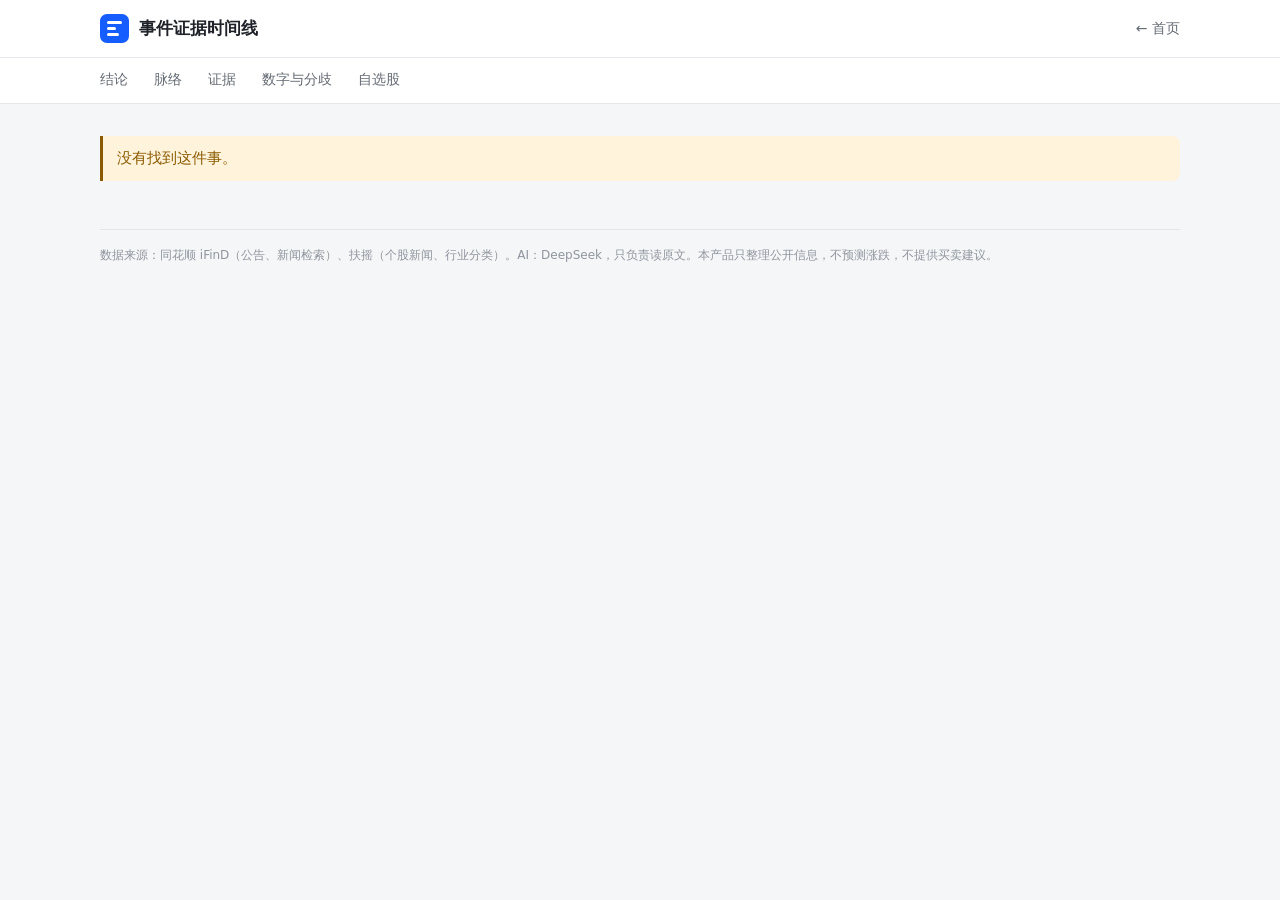
==== commit f77d704f: "修复现场查询变慢、读不出证据；事件页改成先给答案 - 修复：换模型名后默认开启了"深度思考"，现场查询要等两分多钟，而且多数证据读不出来。关掉后同样的查询约 20 秒，证据都能读出 - 事件页结论句去" ====
--- a/static/event.html
+++ b/static/event.html
@@ -5,9 +5,9 @@
   <meta name="viewport" content="width=device-width, initial-scale=1">
   <title>事件详情 · 事件证据时间线</title>
   <link rel="icon" href="data:,">
-  <link rel="stylesheet" href="style.css?v=8">
-  <script defer src="common.js?v=8"></script>
-  <script defer src="event.js?v=8"></script>
+  <link rel="stylesheet" href="style.css?v=10">
+  <script defer src="common.js?v=10"></script>
+  <script defer src="event.js?v=10"></script>
 </head>
 <body>
   <header class="masthead compact"><div class="wrap">
@@ -32,7 +32,7 @@
         <p class="muted">引号里的话都在原文里核对过，没通过的会标出。“事实陈述、观点、推测、传闻”是 AI 对这句话的分类；“分量”只看来源是谁，和说了什么无关。部分数据源不带原文链接，可按标题、编号、日期回查。时间栏里的“—”表示来源没给或原文没提。</p>
         <div id="timeline"></div></section>
       <section class="panel" id="sec-compare"><h2>数字与分歧</h2><div id="comparisons"></div>
-        <p class="muted">不同口径的数字不放在一起比；原文没写的留空。分组由 AI 建议，程序核对后排表。</p></section>
+        <p id="metric-note" class="muted" hidden>不同口径的数字不放在一起比；原文没写的留空。分组由 AI 建议，程序核对后排表。</p></section>
       <section class="panel" id="sec-watch"><h2>关联自选股</h2><p id="watch-note" class="muted"></p>
         <p class="muted">只列事实关系，不判断好坏。</p><div id="relations"></div></section>
     </div>
--- a/static/style.css
+++ b/static/style.css
@@ -348,3 +348,14 @@
 @media (max-width: 600px) {
   .verdict-badges { max-width: none; }
 }
+
+/* 全部证据：构成、重点、其余 */
+.evidence-mix { display: flex; flex-wrap: wrap; align-items: center; gap: 6px; margin: 4px 0 6px; font-size: 13px; color: var(--sub); }
+.evidence-mix .tag { margin: 0; }
+.more-evidence { margin: 14px 0 0; border: 1px solid var(--line); border-radius: 10px; background: var(--wash); }
+.more-evidence > summary { display: flex; flex-wrap: wrap; align-items: center; gap: 6px 8px; width: auto; padding: 12px 16px; color: var(--blue-deep); font-weight: 650; font-size: 14px; }
+.more-evidence > summary .tag { margin: 0; font-weight: 600; }
+.more-evidence[open] { background: var(--paper); }
+.more-evidence[open] > summary { border-bottom: 1px solid var(--line); }
+.more-evidence > .day { padding-inline: 16px; }
+.replay-summary details { margin-block: 2px; }
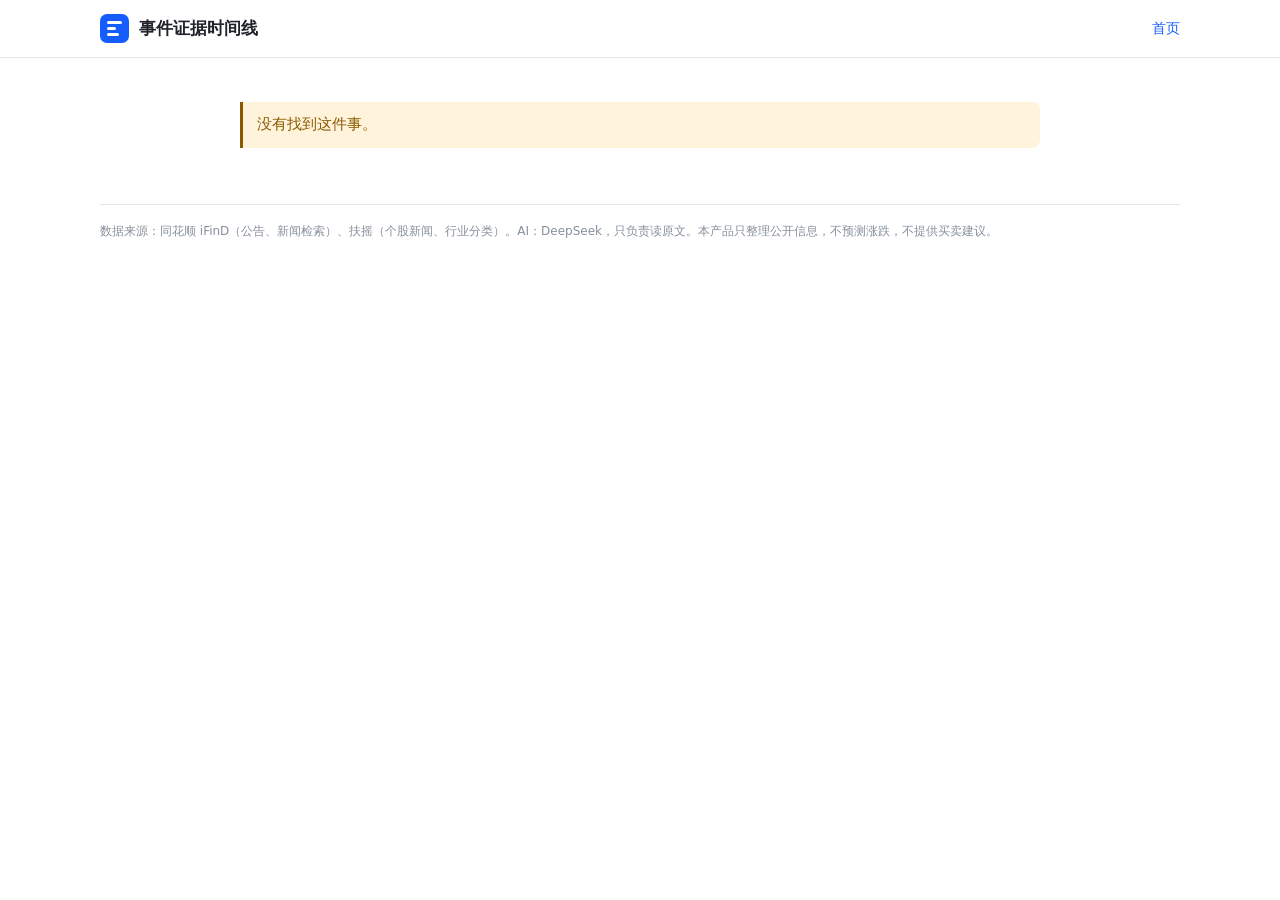
==== commit 3a0a016d: "按选定样稿重做事件页，全站文案收紧 - 事件页改成单栏：结论卡（状态、一句结论、进度条）、已确认/未确认/待关注三栏、公告原话、来源、时间线、数字变化 - 新增一组固定规则，把已有的判定结果换成短句：" ====
--- a/static/event.html
+++ b/static/event.html
@@ -5,36 +5,26 @@
   <meta name="viewport" content="width=device-width, initial-scale=1">
   <title>事件详情 · 事件证据时间线</title>
   <link rel="icon" href="data:,">
-  <link rel="stylesheet" href="style.css?v=10">
-  <script defer src="common.js?v=10"></script>
-  <script defer src="event.js?v=10"></script>
+  <link rel="stylesheet" href="style.css?v=17">
+  <script defer src="common.js?v=17"></script>
+  <script defer src="event.js?v=17"></script>
 </head>
 <body>
   <header class="masthead compact"><div class="wrap">
     <div class="brand"><span class="brand-mark" aria-hidden="true"><i></i><i></i><i></i></span><span>事件证据时间线</span></div>
-    <a class="back" href="index.html">← 首页</a>
+    <a class="back" href="index.html">首页</a>
   </div></header>
-  <nav class="section-nav" aria-label="本页内容"><div class="wrap">
-    <a href="#sec-result">结论</a><a href="#sec-replay">脉络</a><a href="#sec-evidence">证据</a>
-    <a href="#sec-compare">数字与分歧</a><a href="#sec-watch">自选股</a>
-  </div></nav>
-  <main class="wrap"><div id="load-status" aria-live="polite">正在读取事件…</div>
+  <main class="wrap narrow"><div id="load-status" aria-live="polite">正在读取事件…</div>
     <div id="event-content" hidden>
-      <section class="panel hero" id="sec-result">
-        <div id="overview"></div>
-        <div id="controls"></div><div id="refresh-status" aria-live="polite"></div>
-        <div id="result"></div><div id="keyfacts" class="keyfacts"></div><div id="result-foot"></div>
-      </section>
-      <section class="panel" id="sec-replay"><h2>事件脉络</h2>
-        <p class="muted">按发布时间逐条加入证据，看结论在哪一步变了。这是事后按时间重排的，不是当天的实时记录。</p>
-        <div id="replay"></div></section>
-      <section class="panel" id="sec-evidence"><h2>全部证据<span id="evidence-count" class="count"></span></h2>
-        <p class="muted">引号里的话都在原文里核对过，没通过的会标出。“事实陈述、观点、推测、传闻”是 AI 对这句话的分类；“分量”只看来源是谁，和说了什么无关。部分数据源不带原文链接，可按标题、编号、日期回查。时间栏里的“—”表示来源没给或原文没提。</p>
-        <div id="timeline"></div></section>
-      <section class="panel" id="sec-compare"><h2>数字与分歧</h2><div id="comparisons"></div>
-        <p id="metric-note" class="muted" hidden>不同口径的数字不放在一起比；原文没写的留空。分组由 AI 建议，程序核对后排表。</p></section>
-      <section class="panel" id="sec-watch"><h2>关联自选股</h2><p id="watch-note" class="muted"></p>
-        <p class="muted">只列事实关系，不判断好坏。</p><div id="relations"></div></section>
+      <section class="ev-top"><div id="overview"></div><div id="controls"></div><div id="refresh-status" aria-live="polite"></div></section>
+      <section class="verdict-card" id="sec-result"><div id="result"></div></section>
+      <section class="facts" id="keyfacts"></section>
+      <section class="block" id="sec-conflicts" hidden><h2 id="conflicts-title">说法相反</h2><div id="conflicts"></div></section>
+      <section class="block" id="sec-basis" hidden><h2>原文依据</h2><div id="basis"></div></section>
+      <section class="block" id="sec-sources"><div class="block-head" id="sources-head"><h2>来源</h2><a id="all-sources" href="#sec-timeline"></a></div><div id="sources"></div></section>
+      <section class="block" id="sec-timeline"><div class="block-head"><h2>时间线</h2><small class="muted">AI 摘要</small></div><div id="timeline"></div></section>
+      <section class="block" id="sec-numbers" hidden><h2>数字变化</h2><div id="comparisons"></div></section>
+      <section class="foot-line"><div id="relations"></div><p class="disclaimer">仅整理公开信息，不预测涨跌，不提供买卖建议</p></section>
     </div>
   </main>
   <footer class="wrap">数据来源：同花顺 iFinD（公告、新闻检索）、扶摇（个股新闻、行业分类）。AI：DeepSeek，只负责读原文。本产品只整理公开信息，不预测涨跌，不提供买卖建议。</footer>
--- a/static/style.css
+++ b/static/style.css
@@ -2,46 +2,51 @@
   color-scheme: light;
   --blue: #165dff;
   --blue-deep: #0e42d2;
-  --blue-wash: #e8f0ff;
+  --blue-wash: #f2f6ff;
+  --blue-soft: #a9c1ff;
   --ink: #1f2329;
   --sub: #646a73;
-  --faint: #8f959e;
+  --faint: #86909c;
   --line: #e5e6eb;
   --control: #c9cdd4;
   --warning-ink: #8a5a00;
   --warning-line: #e8c77a;
   --warning-wash: #fff4db;
   --paper: #fff;
-  --wash: #f5f6f7;
+  --wash: #f7f8fa;
 }
 * { box-sizing: border-box; }
 [hidden] { display: none !important; }
 body {
-  margin: 0;
-  background: var(--wash);
-  color: var(--ink);
-  font: 15px/1.65 system-ui, -apple-system, "Segoe UI", "PingFang SC", "Microsoft YaHei", sans-serif;
-  overflow-wrap: anywhere;
-  font-variant-numeric: tabular-nums;
+  margin: 0; background: var(--paper); color: var(--ink);
+  font: 15px/1.7 "PingFang SC", "Microsoft YaHei", system-ui, -apple-system, "Segoe UI", sans-serif;
+  overflow-wrap: anywhere; font-variant-numeric: tabular-nums;
 }
 .wrap { width: min(1080px, calc(100% - 48px)); margin-inline: auto; }
-main.wrap { padding-block: 24px 40px; }
+.wrap.narrow { width: min(800px, calc(100% - 48px)); }
+main.wrap { padding-block: 36px 48px; }
 h1, h2, h3, h4 { margin: 0; color: var(--ink); text-wrap: balance; }
-h1 { font-size: 26px; line-height: 1.35; font-weight: 700; }
-h2 { font-size: 18px; font-weight: 700; margin-bottom: 10px; }
-h3 { font-size: 16px; font-weight: 650; margin-block: 8px 4px; }
-h4 { font-size: 15px; margin-top: 12px; }
+h1 { font-size: 32px; line-height: 1.35; font-weight: 700; }
+h2 { font-size: 17px; font-weight: 700; margin-bottom: 10px; }
+h3 { font-size: 16px; font-weight: 700; margin-block: 6px 4px; }
+h4 { font-size: 14px; margin-top: 12px; color: var(--sub); }
 p { margin: 8px 0; }
-ul, ol { padding-inline-start: 1.6em; }
-li + li { margin-top: 5px; }
+ul, ol { padding-inline-start: 1.5em; }
+li + li { margin-top: 4px; }
 small, .muted { color: var(--sub); font-size: 13px; }
 small { display: block; }
-a, .text-button { color: var(--ink); text-underline-offset: 3px; }
-a:hover, .text-button:hover { color: var(--blue); }
+a, .text-button { color: var(--blue); text-underline-offset: 3px; text-decoration: none; }
+a:hover, .text-button:hover { color: var(--blue-deep); text-decoration: underline; }
 :focus-visible { outline: 2px solid var(--blue); outline-offset: 2px; border-radius: 4px; }
+details { margin-block: 8px; }
+summary { color: var(--sub); font-size: 13px; cursor: pointer; width: fit-content; max-width: 100%; }
+summary:hover { color: var(--blue); }
+dl { margin: 10px 0; }
+dt { font-weight: 700; margin-top: 8px; }
+dd { margin: 0; color: var(--sub); }
 
 /* 页头 */
-.masthead { background: var(--paper); border-bottom: 1px solid var(--line); }
+.masthead { border-bottom: 1px solid var(--line); background: var(--paper); }
 .masthead .wrap { display: flex; align-items: center; justify-content: space-between; gap: 12px; padding-block: 14px; }
 .brand { display: flex; align-items: center; gap: 10px; color: var(--ink); font-weight: 700; font-size: 17px; }
 .brand h1 { font-size: 17px; }
@@ -49,56 +54,26 @@
 .brand-mark i { width: 15px; height: 3px; background: #fff; border-radius: 2px; }
 .brand-mark i:nth-child(2) { width: 9px; }
 .brand-mark i:last-child { width: 12px; }
-.back { font-size: 14px; color: var(--sub); text-decoration: none; }
-.section-nav { position: sticky; top: 0; z-index: 5; background: var(--paper); border-bottom: 1px solid var(--line); }
-.section-nav .wrap { display: flex; gap: 26px; overflow-x: auto; }
-.section-nav a { flex: none; padding-block: 10px; color: var(--sub); font-size: 14px; text-decoration: none; border-bottom: 2px solid transparent; }
-.section-nav a:hover { color: var(--blue); border-bottom-color: var(--blue); }
-section[id], .evidence { scroll-margin-top: 56px; }
-
-/* 面板 */
-.panel, .entry, .demo-list {
-  background: var(--paper); border: 1px solid var(--line); border-radius: 12px; min-width: 0;
-}
-.panel { padding: clamp(16px, 2.6vw, 26px); }
-.panel + .panel, .home-section + .panel { margin-top: 16px; }
-.panel > :first-child { margin-top: 0; }
-.panel > :last-child { margin-bottom: 0; }
-.panel > h2 + .muted { margin-top: -4px; }
-.count { margin-left: 8px; color: var(--faint); font-weight: 400; font-size: 15px; }
-details { margin-block: 10px; }
-summary { color: var(--sub); font-size: 14px; cursor: pointer; width: fit-content; max-width: 100%; }
-summary:hover { color: var(--blue); }
-details.panel > summary { font-size: 16px; font-weight: 650; color: var(--ink); }
-dl { margin: 10px 0; }
-dt { font-weight: 650; margin-top: 8px; }
-dd { margin: 0; color: var(--sub); }
-
-/* 按钮和表单 */
+.back { font-size: 14px; }
+
+/* 按钮、表单、标签 */
 fieldset { border: 0; padding: 0; margin: 0; min-width: 0; }
-button { font: inherit; font-size: 14px; font-weight: 600; padding: 5px 14px; min-height: 36px; border: 1px solid var(--control); border-radius: 8px; background: var(--paper); color: var(--ink); cursor: pointer; }
+button { font: inherit; font-size: 14px; font-weight: 700; padding: 5px 16px; min-height: 36px; border: 1px solid var(--control); border-radius: 8px; background: var(--paper); color: var(--ink); cursor: pointer; }
 button:hover { border-color: var(--blue); color: var(--blue); }
 button.primary { color: #fff; border-color: var(--blue); background: var(--blue); }
 button.primary:hover { color: #fff; background: var(--blue-deep); border-color: var(--blue-deep); }
 button[aria-pressed=true] { background: var(--blue-wash); border-color: var(--blue); color: var(--blue-deep); }
 button:disabled { opacity: .45; cursor: default; border-color: var(--control); color: var(--ink); }
-.text-button { border: 0; background: transparent; text-decoration: underline; min-height: 0; padding: 0 4px; }
-input:not([type=checkbox]) {
-  width: 100%; min-width: 0; height: 46px; font: inherit; padding: 8px 14px; color: var(--ink);
-  border: 1px solid var(--control); border-radius: 8px; background: var(--paper);
-}
+.text-button { border: 0; background: transparent; min-height: 0; padding: 0 4px; font-weight: 400; }
+input:not([type=checkbox]) { width: 100%; min-width: 0; height: 46px; font: inherit; padding: 8px 14px; color: var(--ink); border: 1px solid var(--control); border-radius: 8px; background: var(--paper); }
 input:not([type=checkbox]):focus { outline: 0; border-color: var(--blue); box-shadow: 0 0 0 3px var(--blue-wash); }
 input::placeholder { color: var(--faint); }
 input[type=checkbox] { accent-color: var(--blue); width: 16px; height: 16px; margin: 0; flex: none; }
 .check { display: flex; align-items: center; gap: 8px; width: fit-content; cursor: pointer; font-size: 14px; }
-.inline, .actions, .tags, .entry-top, .basis, .ev-head, .hero-meta { display: flex; flex-wrap: wrap; align-items: center; gap: 6px 8px; }
+.inline, .actions, .tags, .entry-top, .ev-head, .hero-meta, .verdict-head, .src-line, .src-natures { display: flex; flex-wrap: wrap; align-items: center; gap: 6px 10px; }
 .actions { margin: 10px 0; }
 .tags:empty { display: none; }
-
-/* 标签：靠文字区分，不用红绿 */
-.tag { display: inline-block; vertical-align: middle; max-width: 100%; padding: 1px 8px; background: #f2f3f5; border: 1px solid transparent; color: #4e5969; border-radius: 4px; font-size: 12px; line-height: 1.7; font-weight: 600; white-space: nowrap; }
-.tag + .tag, h3 > .tag, strong > .tag, p > .tag, button > .tag { margin-left: 5px; }
-.tags > .tag, .entry-top > .tag, .ev-head > .tag, summary > .tag { margin-left: 0; }
+.tag { display: inline-block; vertical-align: middle; max-width: 100%; padding: 0 8px; background: #f2f3f5; border: 1px solid transparent; color: #4e5969; border-radius: 4px; font-size: 12px; line-height: 1.75; font-weight: 600; white-space: nowrap; }
 .tag.src { background: var(--paper); border-color: var(--control); color: var(--ink); }
 .tag.basis, .tag.changed { background: var(--blue-wash); color: var(--blue-deep); }
 .tag.status { background: var(--paper); border-color: var(--line); color: var(--sub); }
@@ -112,250 +87,221 @@
 .tag.state-conflict { background: var(--warning-wash); border-color: var(--warning-line); color: var(--warning-ink); }
 .tag.state-unverified { background: var(--paper); border: 1px dashed var(--faint); color: var(--ink); }
 .tag.state-expired { background: #f2f3f5; color: var(--sub); }
-.tag.state-insufficient { background: var(--paper); border: 1px dashed var(--warning-line); color: var(--warning-ink); }
-.tag.large { font-size: 17px; padding: 5px 14px; border-radius: 8px; line-height: 1.5; }
+.tag.state-insufficient { background: var(--warning-wash); color: var(--warning-ink); }
+.tag.large { font-size: 18px; padding: 4px 14px; border-radius: 8px; line-height: 1.5; font-weight: 700; }
 .tag.stock { padding: 4px 10px; font-size: 13px; font-weight: 500; }
-.stock .synthetic { margin-left: 5px; }
-
-/* 提示：失败、缺失一律琥珀色，默认可见 */
 .banner, .message, .empty { padding: 10px 14px; border-radius: 8px; }
 .message, .empty { background: var(--wash); color: var(--ink); }
-.banner.synthetic { background: var(--wash); color: var(--sub); border: 1px dashed var(--control); }
+.banner.synthetic { background: var(--wash); color: var(--sub); border: 1px dashed var(--control); font-size: 13px; }
 .message { margin-block: 8px; }
 .message.error, .warning, .danger, .danger-text, .tag.warning, .tag.danger { background: var(--warning-wash); color: var(--warning-ink); }
 .message.error { border-left: 3px solid var(--warning-ink); border-radius: 0 8px 8px 0; }
-p.warning, small.warning, summary.warning { padding: 4px 10px; border-radius: 6px; }
+p.warning, small.warning, summary.warning, span.warning { padding: 3px 10px; border-radius: 6px; }
 small.warning > span { display: block; }
 .spinner { display: inline-block; margin-left: 8px; width: 14px; height: 14px; border: 2px solid var(--line); border-top-color: var(--blue); border-radius: 50%; animation: spin 1s linear infinite; }
 @keyframes spin { to { transform: rotate(360deg); } }
-.progress-list li span { margin-left: 7px; }
+.progress-list li span { margin-left: 7px; color: var(--sub); }
 
 /* 首页 */
-.home-hero { padding-block: 26px 6px; }
+.home-hero { padding-block: 28px 4px; }
 .intro { font-size: 30px; line-height: 1.3; font-weight: 700; margin: 0; }
 .home-hero > .muted { font-size: 15px; margin: 6px 0 18px; }
-.query-panel { padding: 20px; }
+.panel, .entry, .demo-list { background: var(--paper); border: 1px solid var(--line); border-radius: 12px; min-width: 0; }
+.panel { padding: 20px 24px; }
+.panel > :first-child { margin-top: 0; }
+.panel > :last-child { margin-bottom: 0; }
+details.panel > summary { font-size: 15px; font-weight: 700; color: var(--ink); }
+.query-panel { padding: 20px; background: var(--wash); border-color: var(--wash); }
 .query-fields { display: grid; grid-template-columns: minmax(0, 1fr) minmax(0, 1.5fr) auto; gap: 12px; align-items: start; }
 .query-fields label { display: block; font-size: 13px; color: var(--sub); margin-bottom: 4px; }
-.submit { min-height: 46px; margin-top: 25px; padding-inline: 30px; font-size: 16px; }
-.query-foot { display: flex; flex-wrap: wrap; align-items: flex-start; justify-content: space-between; gap: 8px 20px; margin-top: 14px; }
-.simulate small { margin: 2px 0 0 24px; }
+.submit { min-height: 46px; margin-top: 26px; padding-inline: 32px; font-size: 16px; }
+.query-foot { display: flex; flex-wrap: wrap; justify-content: space-between; gap: 8px 20px; margin-top: 12px; }
 #quota { margin: 0; }
+#simulate-note { margin: 12px 0 0; }
 #feedback:not(:empty) { margin-top: 14px; }
 .options { display: grid; gap: 2px; margin-top: 5px; padding: 4px; border: 1px solid var(--line); border-radius: 8px; background: var(--paper); }
 .options button { min-width: 0; text-align: left; border: 0; font-weight: 500; }
 .options button:hover { background: var(--blue-wash); }
-.home-section { margin-block: 30px; }
+.home-section { margin-block: 32px; }
 .home-section > h2 { margin-bottom: 4px; }
 .home-section > p { margin: 0 0 10px; }
 .home-section > h2 + div { margin-top: 12px; }
 .event-grid, .source-grid { display: grid; grid-template-columns: repeat(3, minmax(0, 1fr)); gap: 14px; }
-.entry { display: flex; flex-direction: column; align-items: flex-start; gap: 8px; color: var(--ink); text-decoration: none; padding: 18px; }
-.entry:hover { border-color: var(--blue); color: var(--ink); }
+.entry { display: flex; flex-direction: column; align-items: flex-start; gap: 8px; color: var(--ink); padding: 18px; }
+.entry:hover { border-color: var(--blue); color: var(--ink); text-decoration: none; }
 .entry:hover h3 { color: var(--blue); }
 .entry h3 { margin: 0; font-size: 17px; }
 .entry p { margin: 0; color: var(--sub); font-size: 14px; }
 .entry-top { justify-content: space-between; width: 100%; }
-.entry-date { border-top: 1px solid var(--line); padding-top: 8px; margin-top: auto; width: 100%; font-size: 12px; color: var(--faint); }
+.entry-date { margin-top: auto; padding-top: 6px; font-size: 12px; color: var(--faint); }
 .demo-list { overflow: hidden; }
-.demo-row { display: grid; grid-template-columns: 210px 196px minmax(0, 1fr) auto; gap: 12px; align-items: center; padding: 12px 18px; color: var(--ink); text-decoration: none; }
+.demo-row { display: grid; grid-template-columns: 220px 170px minmax(0, 1fr) auto; gap: 12px; align-items: center; padding: 11px 18px; color: var(--ink); }
 .demo-row + .demo-row { border-top: 1px solid var(--line); }
-.demo-row:hover { background: var(--wash); color: var(--ink); }
+.demo-row:hover { background: var(--wash); color: var(--ink); text-decoration: none; }
 .demo-row:hover .demo-title { color: var(--blue); }
-.demo-row > .tag { justify-self: start; margin: 0; }
-.demo-title { font-weight: 650; }
-.demo-what { color: var(--sub); font-size: 13px; display: -webkit-box; -webkit-box-orient: vertical; -webkit-line-clamp: 2; overflow: hidden; }
+.demo-row > .tag { justify-self: start; margin: 0; white-space: normal; }
+.demo-title { font-weight: 700; }
+.demo-what { color: var(--sub); font-size: 13px; }
 .demo-list > p, .demo-list > .message { margin: 12px 18px; }
-
-/* 事件页头部和结论 */
-.hero-meta { color: var(--sub); font-size: 13px; margin-bottom: 6px; }
-.company-name { color: var(--ink); font-weight: 650; font-size: 14px; }
-.source-details { margin: 0; }
+.extras { margin-top: 44px; padding-top: 24px; border-top: 1px dashed var(--control); }
+.extras > h2 { color: var(--sub); }
+.extras .simulate { margin-top: 14px; }
+.simulate small { margin: 2px 0 0 24px; }
+.extras #synthetic-stocks { margin: 10px 0 0; }
+
+/* 事件页：顶部 */
+.ev-top { display: flex; flex-direction: column; gap: 8px; margin-bottom: 24px; }
+.hero-meta { color: var(--sub); font-size: 13px; }
+.hero-meta > * + *::before { content: "·"; margin-right: 10px; color: var(--control); }
+.company-name { color: var(--sub); }
+.source-details { margin: 6px 0 0; }
 .source-details > summary { font-size: 13px; }
 .source-grid { margin-block: 12px; }
 .source { min-width: 0; padding: 10px 12px; background: var(--wash); border-radius: 8px; }
 .source > * { margin: 2px 3px 2px 0; }
-.claim { color: var(--sub); margin: 4px 0 0; }
-#controls:not(:empty), #refresh-status:not(:empty) { margin-top: 12px; }
-#controls > button { min-height: 30px; padding: 2px 12px; font-size: 13px; }
-#result { margin-top: 18px; padding-top: 18px; border-top: 1px solid var(--line); }
-.verdict { display: grid; grid-template-columns: auto minmax(0, 1fr); gap: 16px; align-items: start; }
-.verdict-body > :first-child { margin-top: 0; }
-.verdict-body > p, .verdict-body > .basis { margin-block: 6px; font-size: 14px; }
-.verdict-body > .result-sentence { font-size: 19px; line-height: 1.5; font-weight: 650; margin-bottom: 10px; }
-.basis strong { color: var(--sub); font-weight: 400; }
-.card-link { color: var(--blue-deep); text-decoration: none; }
-.card-link:hover { text-decoration: underline; }
-.stage-quotes blockquote { font-size: 13px; color: var(--sub); border-left: 2px solid var(--line); padding-left: 10px; }
-.keyfacts { display: grid; grid-template-columns: repeat(4, minmax(0, 1fr)); margin-top: 18px; border: 1px solid var(--line); border-radius: 10px; overflow: hidden; }
-.keyfact { display: block; padding: 12px 16px; color: var(--ink); text-decoration: none; background: var(--wash); min-width: 0; }
-.keyfact + .keyfact { border-left: 1px solid var(--line); }
-.keyfact:hover { background: var(--blue-wash); color: var(--ink); }
-.kf-label { font-size: 12px; color: var(--sub); }
-.kf-value { display: block; font-size: 17px; font-weight: 700; margin-block: 2px; }
-.kf-sub { font-size: 12px; color: var(--sub); }
-.keyfact.warning { background: var(--wash); color: var(--ink); }
-.keyfact.warning .kf-label { color: var(--sub); }
-.keyfact.warning .kf-sub { color: var(--warning-ink); }
-.keyfact.warning .kf-value::before { content: ""; display: inline-block; width: 8px; height: 8px; margin-right: 6px; border-radius: 50%; background: #d48806; vertical-align: 2px; }
-#result-foot { margin-top: 12px; }
-#result-foot > small { color: var(--faint); }
-.disclaimer { color: var(--faint); font-size: 12px; margin-bottom: 0; }
-
-/* 事件脉络：横向轨道 */
-.track { list-style: none; display: flex; padding: 6px 0 2px; margin: 4px 0 10px; overflow-x: auto; }
-.track > li { flex: 1 0 86px; margin: 0; position: relative; }
-.track > li::before { content: ""; position: absolute; top: 16px; left: 0; right: 0; height: 2px; background: var(--line); }
-.track > li:first-child::before { left: 50%; }
-.track > li:last-child::before { right: 50%; }
-.track-step { position: relative; width: 100%; min-height: 0; padding: 8px 2px 6px; border: 0; border-radius: 8px; background: transparent; display: grid; justify-items: center; gap: 3px; font-weight: 400; color: var(--sub); }
-.track-step:hover { background: var(--wash); color: var(--ink); }
-.dot { width: 16px; height: 16px; border-radius: 50%; border: 2px solid var(--faint); background: var(--paper); box-shadow: 0 0 0 3px var(--paper); }
-.dot.state-confirmed { background: var(--blue); border-color: var(--blue); }
-.dot.state-denied { background: var(--ink); border-color: var(--ink); }
-.dot.state-mixed { background: linear-gradient(90deg, var(--blue) 50%, var(--ink) 50%); border-color: var(--ink); }
-.dot.state-conflict { background: var(--warning-line); border-color: var(--warning-ink); }
-.dot.state-unverified { border-style: dashed; }
-.dot.state-expired { background: var(--control); border-color: var(--control); }
-.dot.state-insufficient { border-style: dashed; border-color: var(--warning-ink); }
-.track-date { font-size: 13px; }
-.track-flag { font-size: 12px; line-height: 1.3; color: var(--faint); }
-.track-flag.changed { color: var(--blue-deep); font-weight: 650; }
-.track-flag.warning { padding: 0 5px; border-radius: 4px; }
-.track-step[aria-current=step] { background: var(--blue-wash); color: var(--ink); }
-.track-step[aria-current=step] .dot { box-shadow: 0 0 0 3px var(--blue-wash), 0 0 0 5px var(--blue); }
-.track-step[aria-current=step] .track-date { font-weight: 700; }
-.replay-summary { padding: 14px 16px; border-radius: 10px; background: var(--wash); }
-.replay-summary > * { margin-block: 4px; }
-.replay-sentence { font-weight: 650; }
-.replay-added { font-size: 14px; }
-.earliest { margin: 12px 0 0; font-size: 14px; color: var(--sub); }
-.earliest small { margin-top: 2px; color: var(--faint); }
-
-/* 全部证据：按日期排在一条竖线上 */
-.day { display: grid; grid-template-columns: 62px minmax(0, 1fr); gap: 0 14px; }
-.day-date { padding-top: 14px; text-align: right; line-height: 1.3; }
-.day-date strong { display: block; font-size: 15px; }
-.day-date small { font-size: 12px; color: var(--faint); }
-.day-items { border-left: 2px solid var(--line); padding-left: 20px; min-width: 0; }
-.evidence { position: relative; padding-block: 14px; min-width: 0; }
-.evidence + .evidence { border-top: 1px solid var(--line); }
-.evidence::before { content: ""; position: absolute; left: -27px; top: 20px; width: 8px; height: 8px; border-radius: 50%; background: var(--paper); border: 2px solid var(--faint); }
-.evidence:has(.tag.basis)::before { background: var(--blue); border-color: var(--blue); }
-.evidence > :last-child, .ev-collapsed > :last-child { margin-bottom: 0; }
-.ev-head { font-size: 13px; color: var(--sub); }
+#controls:not(:empty) { margin-top: 6px; }
+#controls > button { min-height: 30px; padding: 2px 12px; font-size: 13px; font-weight: 400; color: var(--sub); }
+#refresh-status:not(:empty) { margin-top: 8px; }
+
+/* 结论卡 */
+.verdict-card { padding: 24px 28px; background: var(--blue-wash); border-radius: 14px; }
+#result { display: flex; flex-direction: column; gap: 14px; }
+#result > * { margin: 0; }
+.stage-short { font-size: 18px; font-weight: 700; }
+.result-sentence { font-size: 18px; line-height: 1.6; }
+a.ref { font-size: 12px; margin-left: 2px; vertical-align: 2px; }
+.steps { list-style: none; display: flex; padding: 4px 0 0; margin: 0; }
+.steps > li { flex: 1 1 0; min-width: 0; margin: 0; display: grid; gap: 3px; align-content: start; }
+.step-bar { display: block; height: 5px; background: var(--blue); margin-bottom: 3px; }
+.steps > li:first-child .step-bar { border-radius: 3px 0 0 3px; }
+.steps > li:last-child .step-bar { border-radius: 0 3px 3px 0; }
+.steps strong { font-size: 14px; }
+.steps small { font-size: 12px; }
+.step-current .step-bar { background: #c9d8ff; }
+.step-current strong, .step-current small { color: var(--blue); }
+.step-todo .step-bar { background: #dfe3ea; }
+.step-todo strong { color: var(--faint); font-weight: 400; }
+.step-todo small { color: var(--faint); }
+.rule-line { display: flex; flex-wrap: wrap; align-items: baseline; gap: 4px 10px; font-size: 12px; color: var(--sub); }
+.rule-line small { font-size: 12px; }
+.rule-line details { margin: 0; }
+.rule-line summary { font-size: 12px; color: var(--blue); }
+.rule-line details[open] { flex-basis: 100%; }
+
+/* 三栏要点 */
+.facts { display: grid; grid-template-columns: repeat(auto-fit, minmax(200px, 1fr)); gap: 24px; margin-top: 28px; }
+.fact-col { display: grid; gap: 6px; align-content: start; }
+.fact-col h3 { font-size: 13px; margin: 0; }
+.fact-col h3.ok { color: var(--blue); }
+.fact-col h3.open { color: var(--warning-ink); }
+.fact-col h3.watch { color: var(--sub); }
+
+/* 通用区块 */
+.block { margin-top: 32px; }
+.block-head { display: flex; justify-content: space-between; align-items: baseline; }
+.block-head a { font-size: 13px; }
+.cite { padding: 12px 16px; border-left: 3px solid var(--blue); background: var(--wash); margin-bottom: 10px; }
+.cite.secondary { border-left-color: var(--control); }
+.cite blockquote { margin: 0 0 4px; }
+.cite small { font-size: 12px; }
+blockquote { margin: 8px 0; white-space: pre-wrap; }
+
+/* 来源 */
+.src-bar { display: flex; height: 10px; border-radius: 5px; overflow: hidden; background: var(--line); margin-bottom: 10px; }
+.src-bar i { display: block; height: 10px; background: var(--control); }
+.src-bar i.tier-high { background: var(--blue); }
+.src-bar i.tier-mid { background: var(--blue-soft); }
+.src-bar i.tier-low { background: #d5d9e0; }
+.src-line { font-size: 14px; gap: 6px 26px; }
+.src-line small { display: inline; margin-left: 6px; }
+.src-natures { margin-top: 8px; font-size: 13px; color: var(--sub); }
+
+/* 时间线 */
+.tl-day { display: grid; grid-template-columns: 64px minmax(0, 1fr); gap: 0 16px; padding: 10px 0; border-top: 1px solid var(--line); }
+.tl-date { line-height: 1.4; padding-top: 3px; }
+.tl-date strong { display: block; font-size: 15px; }
+.tl-date small { font-size: 12px; color: var(--faint); }
+.tl-body { min-width: 0; display: grid; gap: 4px; }
+.tl-change { margin-bottom: 2px; }
+.tl-item { margin: 0; scroll-margin-top: 16px; border-radius: 8px; }
+.tl-item > summary { display: flex; flex-wrap: wrap; align-items: center; gap: 4px 8px; width: auto; padding: 4px 6px; margin-inline: -6px; border-radius: 6px; color: var(--ink); font-size: 15px; }
+.tl-item > summary:hover { background: var(--wash); color: var(--ink); }
+.tl-text { flex: 1 1 320px; min-width: 0; }
+.tl-item.inactive > summary .tl-text { color: var(--faint); }
+.tl-item[open] { background: var(--wash); padding: 4px 14px 14px; margin-block: 4px; }
+.tl-item[open] > summary { margin-inline: -8px; }
+.tl-item.flash > summary { animation: flash 1.6s ease-out; }
+@keyframes flash { 0%, 45% { background: var(--blue-wash); } }
+.tl-item > :not(summary) { font-size: 14px; }
+.tl-item h3 { font-size: 15px; margin-block: 8px 2px; }
+.tl-more { margin: 2px 0 0; }
+.tl-more > summary { display: flex; flex-wrap: wrap; align-items: center; gap: 4px 8px; width: auto; color: var(--blue); font-size: 13px; padding: 2px 0; }
+.ev-head { font-size: 13px; color: var(--sub); margin-top: 6px; }
 .ev-head strong { color: var(--ink); }
-.ev-head small { display: inline; }
 .weight { display: inline-flex; align-items: center; gap: 3px; white-space: nowrap; }
-.weight i { width: 7px; height: 7px; border-radius: 50%; background: var(--line); }
+.weight i { width: 7px; height: 7px; border-radius: 50%; background: var(--control); }
 .weight span { margin-left: 3px; }
 .weight.tier-high i, .weight.tier-mid i:nth-child(-n+2), .weight.tier-low i:first-child { background: var(--ink); }
-.evidence h3 { margin-block: 6px 2px; }
-.evidence h3 a { text-decoration: none; }
-.evidence h3 a:hover { text-decoration: underline; }
 .quotes { margin-top: 6px; }
-.quotes blockquote, .side blockquote, .sub-card blockquote { margin: 6px 0; padding: 6px 12px; border-left: 3px solid var(--line); background: var(--wash); border-radius: 0 6px 6px 0; }
-blockquote { margin: 8px 0; white-space: pre-wrap; }
-.evidence > p, .ev-collapsed > p { font-size: 14px; margin-block: 6px; }
-.evidence > small, .ev-collapsed > small { margin-block: 4px; }
-.evidence details { margin-block: 6px 0; }
-.inactive .ev-title, .inactive h3 { text-decoration: line-through; color: var(--sub); }
-.ev-collapsed { margin: 0; }
-.ev-collapsed > summary { display: flex; flex-wrap: wrap; align-items: center; gap: 4px 8px; width: auto; }
-.ev-collapsed > summary small { display: inline; }
-.ev-collapsed[open] > summary { margin-bottom: 10px; }
-.evidence.flash { animation: flash 1.6s ease-out; }
-@keyframes flash { 0%, 45% { background: var(--blue-wash); } }
-.original { white-space: pre-wrap; margin-top: 8px; padding: 12px; background: var(--wash); border-radius: 8px; font-size: 14px; }
+.quotes blockquote, .side blockquote, .sub-card blockquote { margin: 6px 0; padding: 6px 12px; border-left: 3px solid var(--control); background: var(--paper); border-radius: 0 6px 6px 0; }
+.original { white-space: pre-wrap; margin-top: 8px; padding: 12px; background: var(--paper); border-radius: 8px; font-size: 13px; }
 .times { display: grid; grid-template-columns: repeat(4, minmax(0, 1fr)); gap: 1px; margin: 10px 0; background: var(--line); border: 1px solid var(--line); border-radius: 8px; overflow: hidden; }
 .times > div { background: var(--paper); padding: 8px 10px; font-size: 13px; }
 .times span, .times strong { display: block; }
 .times strong { color: var(--sub); font-weight: 400; font-size: 12px; }
-#timeline > h3 { margin-top: 22px; }
-.sub-card { padding-block: 12px; border-top: 1px solid var(--line); min-width: 0; }
+.copy-warnings > small { margin-block: 4px; }
+#timeline > h3 { margin-top: 22px; font-size: 15px; }
+.sub-card { padding-block: 10px; border-top: 1px solid var(--line); min-width: 0; font-size: 14px; }
 .sub-card > * { margin-block: 3px; }
-
-/* 数字与分歧 */
-.comparison { padding-block: 12px; border-bottom: 1px solid var(--line); }
-.comparison > h3:first-child { margin-top: 0; }
-.side-grid { display: grid; grid-template-columns: repeat(2, minmax(0, 1fr)); gap: 14px; }
-.side { min-width: 0; padding: 12px 14px; background: var(--wash); border-radius: 10px; }
-.side h3 { margin-top: 0; }
-.side blockquote { background: var(--paper); }
-.side .tag { margin-bottom: 4px; }
-.metric { margin: 0; padding-block: 10px; border-bottom: 1px solid var(--line); }
-.metric > summary { display: flex; flex-wrap: wrap; align-items: baseline; gap: 4px 10px; width: auto; color: var(--ink); }
-.metric-name { font-weight: 650; font-size: 15px; }
-.metric-values { color: var(--sub); font-size: 13px; }
 .table-scroll { overflow-x: auto; max-width: 100%; margin-block: 8px; }
 table { border-collapse: collapse; min-width: 100%; font-size: 13px; }
 th, td { padding: 7px 10px; text-align: left; vertical-align: top; border-bottom: 1px solid var(--line); }
 th { color: var(--sub); font-weight: 400; white-space: nowrap; background: var(--wash); }
 
-/* 关联自选股 */
-.relation-row { display: grid; grid-template-columns: minmax(150px, 1fr) minmax(0, 3fr); gap: 12px; padding-block: 10px; border-top: 1px solid var(--line); }
+/* 说法相反、数字变化、关联自选 */
+.comparison { padding-block: 10px; }
+.side-grid { display: grid; grid-template-columns: repeat(2, minmax(0, 1fr)); gap: 14px; }
+.side { min-width: 0; padding: 14px 16px; background: var(--wash); border-radius: 10px; }
+.side h3 { margin-top: 0; }
+.side blockquote { background: var(--paper); }
+.change-row { display: grid; grid-template-columns: minmax(0, 1fr) auto auto; gap: 8px 20px; align-items: baseline; padding: 9px 0; border-top: 1px solid var(--line); }
+.change-name { color: var(--sub); }
+.change-row small { font-size: 12px; color: var(--faint); }
+.metric, .metric-rest { margin: 0; padding-block: 8px; border-top: 1px solid var(--line); }
+.metric > summary { display: flex; flex-wrap: wrap; align-items: baseline; gap: 4px 10px; width: auto; color: var(--ink); font-size: 14px; }
+.metric-name { font-weight: 700; }
+.metric-values { color: var(--sub); font-size: 13px; }
+.foot-line { margin-top: 36px; padding-top: 14px; border-top: 1px solid var(--line); font-size: 13px; color: var(--sub); }
+.rel-line { margin: 0 0 4px; color: var(--ink); }
+.relation-row { display: grid; grid-template-columns: minmax(150px, 1fr) minmax(0, 3fr); gap: 12px; padding-block: 8px; border-top: 1px solid var(--line); }
 .relation-row .tag { margin-right: 6px; }
-.relation-rest { padding-top: 10px; border-top: 1px solid var(--line); margin-bottom: 0; }
-
+.disclaimer { color: var(--faint); font-size: 12px; margin: 8px 0 0; }
 footer.wrap { color: var(--faint); border-top: 1px solid var(--line); padding-block: 16px 30px; font-size: 12px; }
 
 @media (max-width: 760px) {
   .event-grid, .source-grid { grid-template-columns: repeat(2, minmax(0, 1fr)); }
-  .keyfacts { grid-template-columns: repeat(2, minmax(0, 1fr)); }
-  .keyfact:nth-child(3) { border-left: 0; }
-  .keyfact:nth-child(n+3) { border-top: 1px solid var(--line); }
   .demo-row { grid-template-columns: minmax(0, 1fr) auto; }
   .demo-what { grid-column: 1 / -1; }
 }
 @media (max-width: 600px) {
-  .wrap { width: calc(100% - 28px); }
-  main.wrap { padding-block: 14px 28px; }
-  h1 { font-size: 22px; }
+  .wrap, .wrap.narrow { width: calc(100% - 28px); }
+  main.wrap { padding-block: 20px 32px; }
+  h1 { font-size: 24px; }
   .intro { font-size: 24px; }
   .query-fields, .event-grid, .source-grid, .side-grid, .relation-row { grid-template-columns: minmax(0, 1fr); }
-  .relation-row { gap: 4px; }
+  .submit { margin: 0; width: 100%; }
+  .verdict-card { padding: 18px 16px; }
+  .result-sentence { font-size: 16px; }
+  .steps strong { font-size: 12px; }
+  .tl-day { grid-template-columns: 48px minmax(0, 1fr); gap: 0 10px; }
   .times { grid-template-columns: repeat(2, minmax(0, 1fr)); }
-  .submit { margin: 0; width: 100%; }
-  .verdict { grid-template-columns: minmax(0, 1fr); gap: 10px; }
-  .verdict > .tag { justify-self: start; }
-  .day { grid-template-columns: minmax(0, 1fr); }
-  .day-date { text-align: left; padding-top: 12px; display: flex; gap: 6px; align-items: baseline; }
-  .day-items { margin-left: 4px; }
-  .section-nav .wrap { gap: 18px; }
-  .actions > button { max-width: 100%; }
+  .change-row { grid-template-columns: minmax(0, 1fr); gap: 0; }
   .tag { white-space: normal; }
 }
 @media (prefers-reduced-motion: reduce) {
-
   .spinner { animation: none; }
-  .evidence.flash { animation: none; outline: 2px solid var(--blue); }
-}
-
-/* 结论旁的办理阶段、结论下的原话 */
-.verdict-badges { display: grid; gap: 8px; justify-items: start; max-width: 240px; }
-.tag.stage-badge { white-space: normal; background: var(--paper); border-color: var(--blue); color: var(--blue-deep); font-size: 13px; padding: 3px 10px; border-radius: 8px; line-height: 1.5; }
-.basis-quote { margin-block: 8px; }
-.basis-quote small { color: var(--sub); }
-.basis-quote blockquote { margin: 4px 0 0; padding: 8px 12px; border-left: 3px solid var(--blue); background: var(--blue-wash); border-radius: 0 6px 6px 0; font-size: 15px; }
-
-/* 首页底部：特殊情况示例 */
-#simulate-note { margin: 12px 0 0; }
-#simulate-note .text-button { color: var(--warning-ink); margin-left: 6px; }
-.extras { margin-top: 44px; padding-top: 24px; border-top: 1px dashed var(--control); }
-.extras > h2 { font-size: 16px; color: var(--sub); }
-.extras .simulate { margin-top: 14px; }
-.extras #synthetic-stocks { margin: 10px 0 0; }
-@media (max-width: 600px) {
-  .verdict-badges { max-width: none; }
-}
-
-/* 全部证据：构成、重点、其余 */
-.evidence-mix { display: flex; flex-wrap: wrap; align-items: center; gap: 6px; margin: 4px 0 6px; font-size: 13px; color: var(--sub); }
-.evidence-mix .tag { margin: 0; }
-.more-evidence { margin: 14px 0 0; border: 1px solid var(--line); border-radius: 10px; background: var(--wash); }
-.more-evidence > summary { display: flex; flex-wrap: wrap; align-items: center; gap: 6px 8px; width: auto; padding: 12px 16px; color: var(--blue-deep); font-weight: 650; font-size: 14px; }
-.more-evidence > summary .tag { margin: 0; font-weight: 600; }
-.more-evidence[open] { background: var(--paper); }
-.more-evidence[open] > summary { border-bottom: 1px solid var(--line); }
-.more-evidence > .day { padding-inline: 16px; }
-.replay-summary details { margin-block: 2px; }
+  .tl-item.flash > summary { animation: none; outline: 2px solid var(--blue); }
+}
+.block-head small { font-size: 12px; color: var(--faint); }
+.tl-item > summary small { display: inline; font-size: 12px; color: var(--warning-ink); }
+.cite p { margin: 4px 0; font-size: 14px; }
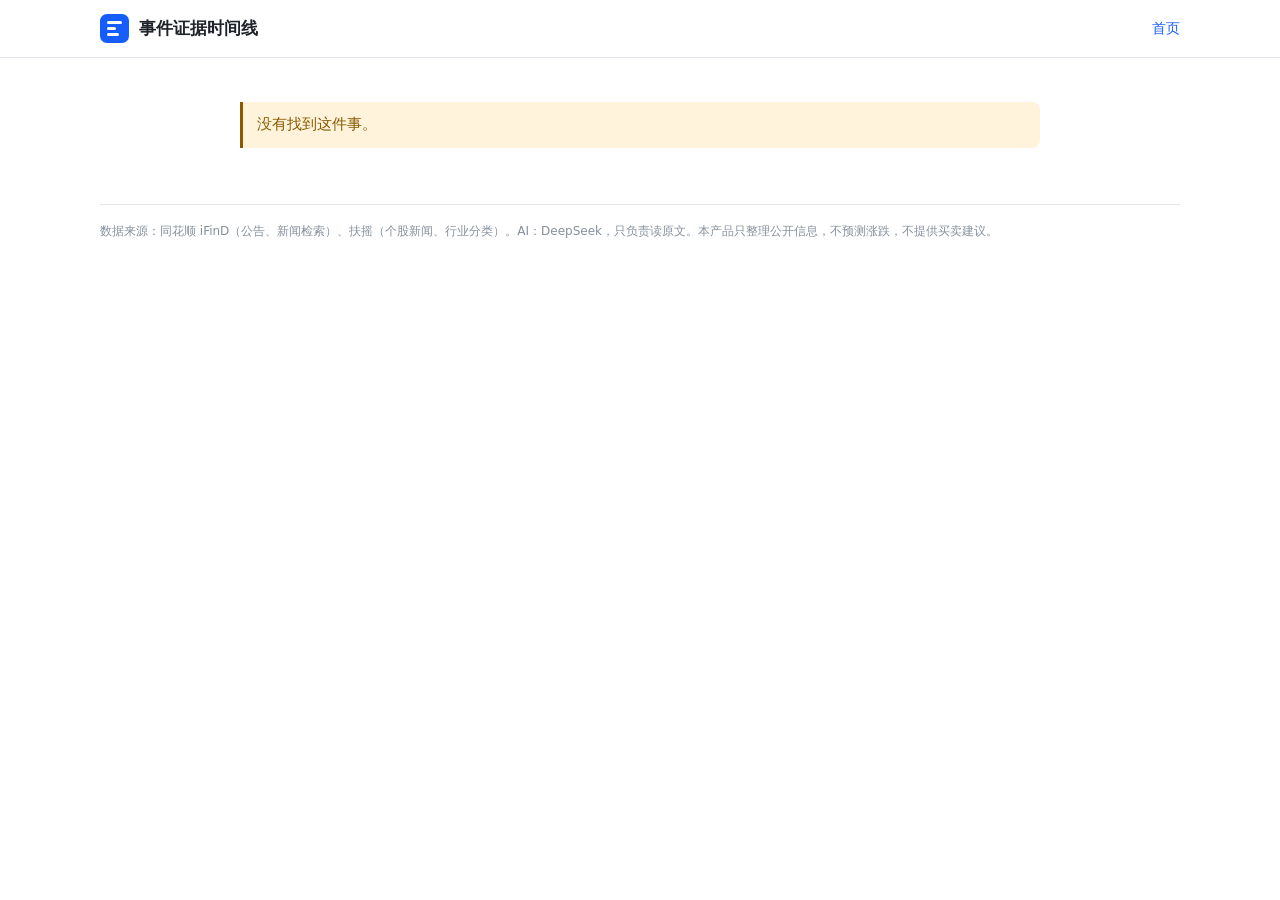
==== commit e5898184: ""判断规则"改成六句短话；能点的地方平时就看得出来 判断规则 - 首页最下面的"判断规则"和事件页结论卡里的"判定依据"，点开先是六句短话：   AI 和规则的分工、来源权重、结论怎么定、说法相反和暂" ====
--- a/static/event.html
+++ b/static/event.html
@@ -5,9 +5,9 @@
   <meta name="viewport" content="width=device-width, initial-scale=1">
   <title>事件详情 · 事件证据时间线</title>
   <link rel="icon" href="data:,">
-  <link rel="stylesheet" href="style.css?v=17">
-  <script defer src="common.js?v=17"></script>
-  <script defer src="event.js?v=17"></script>
+  <link rel="stylesheet" href="style.css?v=18">
+  <script defer src="common.js?v=18"></script>
+  <script defer src="event.js?v=18"></script>
 </head>
 <body>
   <header class="masthead compact"><div class="wrap">
--- a/static/style.css
+++ b/static/style.css
@@ -111,6 +111,12 @@
 .panel > :first-child { margin-top: 0; }
 .panel > :last-child { margin-bottom: 0; }
 details.panel > summary { font-size: 15px; font-weight: 700; color: var(--ink); }
+/* 判断规则：短版在前，原文收进“完整规则” */
+.rule-brief { list-style: none; padding: 0; margin-block: 10px 8px; display: grid; grid-template-columns: max-content minmax(0, 1fr); gap: 6px 16px; font-size: 14px; color: var(--ink); }
+.rule-brief li { display: contents; }
+.rule-brief strong { font-weight: 700; }
+.rule-full > :not(summary) { font-size: 13px; color: var(--sub); }
+.rule-full h3 { font-size: 13px; }
 .query-panel { padding: 20px; background: var(--wash); border-color: var(--wash); }
 .query-fields { display: grid; grid-template-columns: minmax(0, 1fr) minmax(0, 1.5fr) auto; gap: 12px; align-items: start; }
 .query-fields label { display: block; font-size: 13px; color: var(--sub); margin-bottom: 4px; }
@@ -278,6 +284,29 @@
 .disclaimer { color: var(--faint); font-size: 12px; margin: 8px 0 0; }
 footer.wrap { color: var(--faint); border-top: 1px solid var(--line); padding-block: 16px 30px; font-size: 12px; }
 
+/* 可点击暗示：不靠悬停也看得出能点。能展开的统一用行尾 V 形箭头（展开后朝上），整卡、整行可点的在右侧放 › */
+summary { list-style: none; }
+summary::-webkit-details-marker { display: none; }
+summary::after { content: ""; display: inline-block; flex: none; width: 6px; height: 6px; margin-left: 7px; border-right: 1.5px solid currentColor; border-bottom: 1.5px solid currentColor; transform: translateY(-3px) rotate(45deg); }
+details[open] > summary::after { transform: translateY(1px) rotate(-135deg); }
+/* 整行折叠：箭头固定在行尾，窄屏换行时也不会单独掉到下一行 */
+.tl-item > summary, .metric > summary { position: relative; padding-right: 26px; }
+.tl-item > summary::after, .metric > summary::after { position: absolute; right: 8px; top: calc(50% - 5px); margin: 0; width: 7px; height: 7px; color: var(--faint); transform: rotate(45deg); }
+.tl-item[open] > summary::after, .metric[open] > summary::after { top: calc(50% - 2px); transform: rotate(-135deg); }
+.tl-more > summary::after { margin-left: 0; }
+/* 正文里的文字链接平时带浅色下划线，不靠悬停也看得出能点 */
+main a:not(.entry):not(.demo-row):not(.ref) { text-decoration: underline; text-decoration-color: var(--blue-soft); }
+main a:not(.entry):not(.demo-row):not(.ref):hover { text-decoration-color: currentColor; }
+.entry-date { padding-right: 24px; }
+a.entry, a.demo-row { position: relative; }
+a.entry::after, a.demo-row::after { content: ""; position: absolute; width: 8px; height: 8px; border-top: 2px solid var(--faint); border-right: 2px solid var(--faint); transform: rotate(45deg); }
+a.entry::after { right: 20px; bottom: 22px; }
+a.demo-row { padding-right: 42px; }
+a.demo-row::after { right: 20px; top: calc(50% - 5px); }
+a.entry:hover::after, a.demo-row:hover::after { border-color: var(--blue); }
+/* 示例自选股只是名单，不能点：去掉按钮样的灰底 */
+.tag.stock { background: transparent; padding-inline: 0; margin-right: 8px; color: var(--sub); }
+
 @media (max-width: 760px) {
   .event-grid, .source-grid { grid-template-columns: repeat(2, minmax(0, 1fr)); }
   .demo-row { grid-template-columns: minmax(0, 1fr) auto; }
@@ -297,6 +326,8 @@
   .times { grid-template-columns: repeat(2, minmax(0, 1fr)); }
   .change-row { grid-template-columns: minmax(0, 1fr); gap: 0; }
   .tag { white-space: normal; }
+  .rule-brief { grid-template-columns: minmax(0, 1fr); gap: 0; }
+  .rule-brief span { margin-bottom: 8px; }
 }
 @media (prefers-reduced-motion: reduce) {
   .spinner { animation: none; }
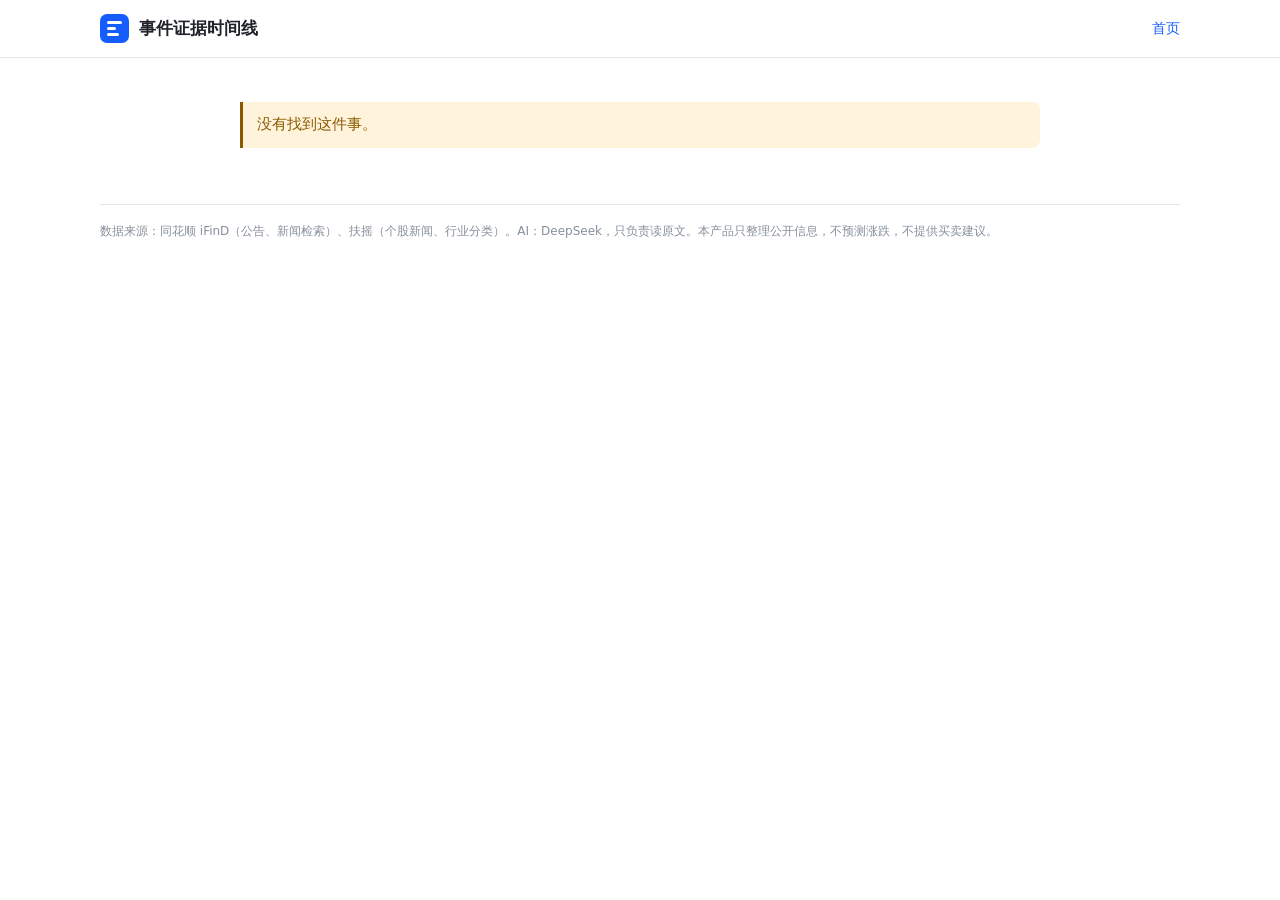
==== commit 8a1ff7d4: "交卷前对照题目检查后修三处显示问题 - 首页事件卡片的"更新"时间，改成和事件页顶部同一个时间：各数据来源最近一次成功取数的时间。   原来显示的是事件最近一次重新计算的时间，会比实际取数时间新。 -" ====
--- a/static/event.html
+++ b/static/event.html
@@ -5,9 +5,9 @@
   <meta name="viewport" content="width=device-width, initial-scale=1">
   <title>事件详情 · 事件证据时间线</title>
   <link rel="icon" href="data:,">
-  <link rel="stylesheet" href="style.css?v=18">
-  <script defer src="common.js?v=18"></script>
-  <script defer src="event.js?v=18"></script>
+  <link rel="stylesheet" href="style.css?v=19">
+  <script defer src="common.js?v=19"></script>
+  <script defer src="event.js?v=19"></script>
 </head>
 <body>
   <header class="masthead compact"><div class="wrap">
